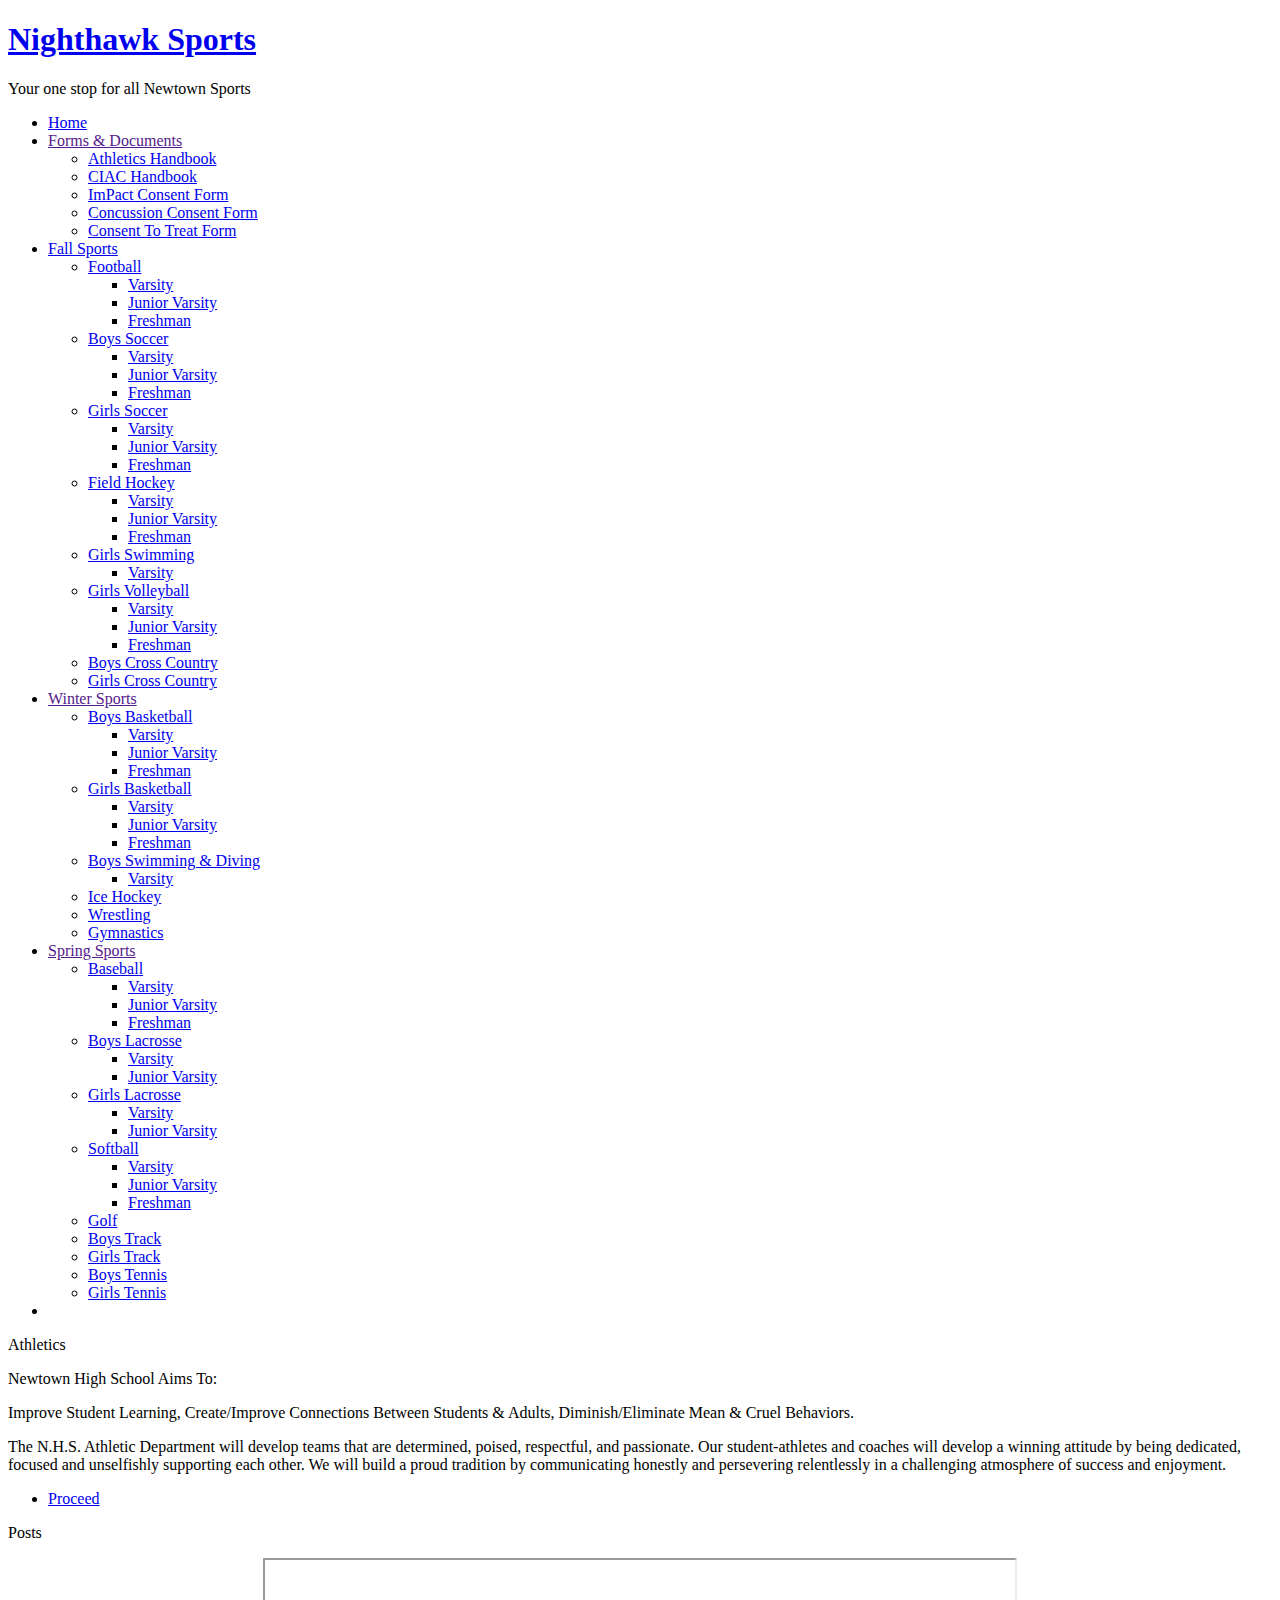
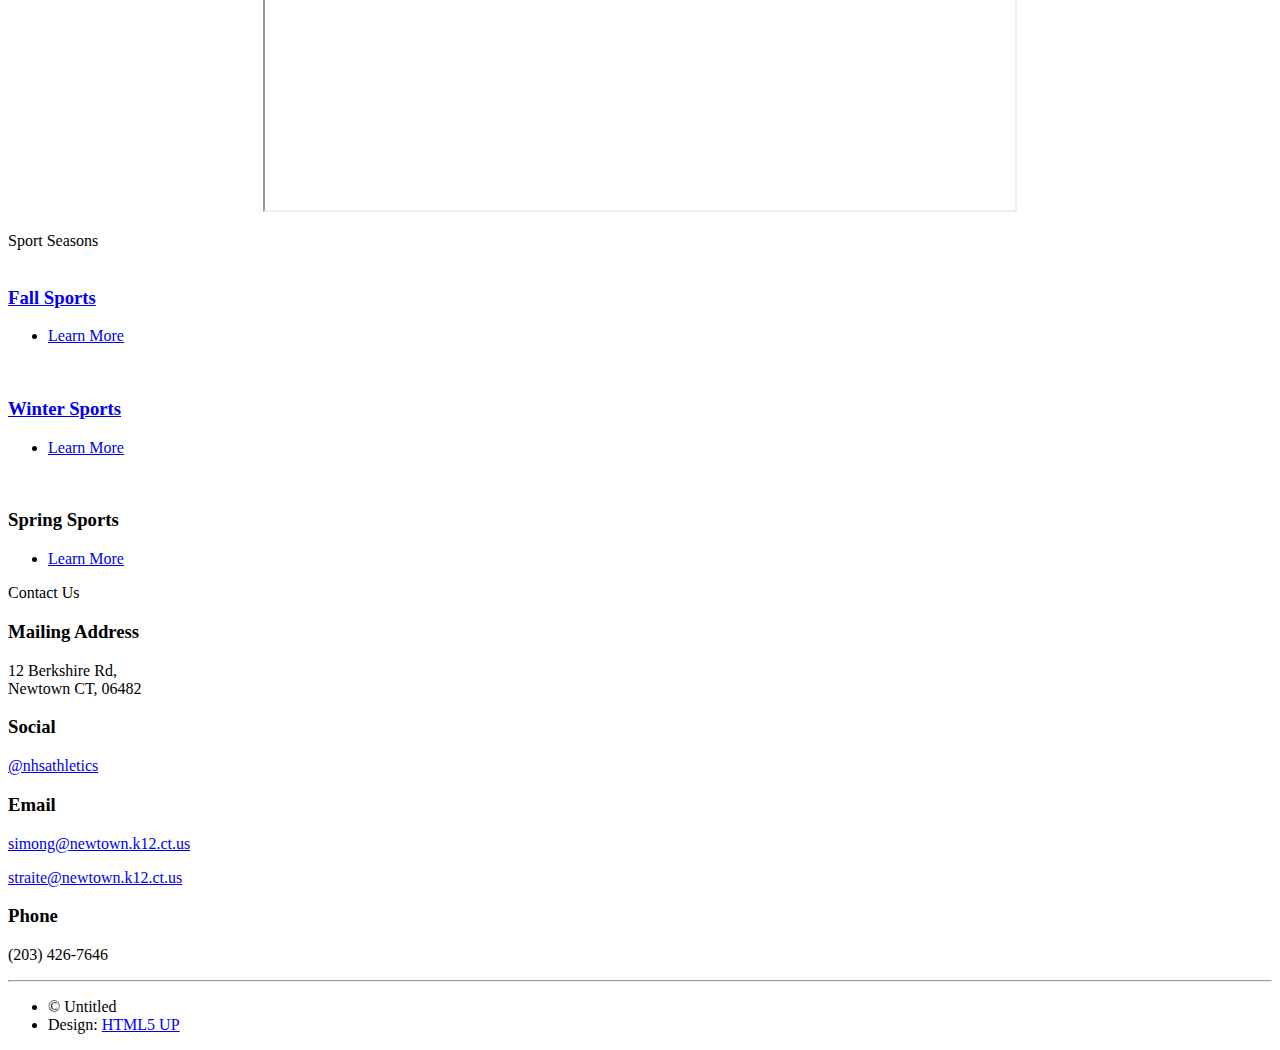
==== index.html @ aad48d4b "Update index.html" ====
<!DOCTYPE HTML>
<!--
	Escape Velocity by HTML5 UP
	html5up.net | @n33co
	Free for personal and commercial use under the CCA 3.0 license (html5up.net/license)
-->
<html>
	<head>
		<title>NightHawk Sports</title>
		<meta http-equiv="content-type" content="text/html; charset=utf-8" />
		<meta name="description" content="" />
		<meta name="keywords" content="" />
		<!--[if lte IE 8]><script src="css/ie/html5shiv.js"></script><![endif]-->
		<script src="js/jquery.min.js"></script>
		<script src="js/jquery.dropotron.min.js"></script>
		<script src="js/skel.min.js"></script>
		<script src="js/skel-layers.min.js"></script>
		<script src="js/init.js"></script>
		<noscript>
			<link rel="stylesheet" href="css/skel.css" />
			<link rel="stylesheet" href="css/style.css" />
			<link rel="stylesheet" href="css/style-desktop.css" />
		</noscript>
		<!--[if lte IE 8]><link rel="stylesheet" href="css/ie/v8.css" /><![endif]-->
	</head>
	<body class="homepage">

		<!-- Header -->
			<div id="header-wrapper" class="wrapper">
				<div id="header">
					
					<!-- Logo -->
						<div id="logo">
							<h1><a href="index.html">Nighthawk Sports</a></h1>
							<p>Your one stop for all Newtown Sports</p>
							<p><a class="icon fa-twitter" href="https://twitter.com/nhsathletics"></a></p>
						</div>
					
					<!-- Nav -->
						<nav id="nav">
							<ul>
                                <li class="current"><a href="index.html">Home</a></li>
								<li><a href="">Forms & Documents</a>
                                	<ul>
                                    	<li><a href="Newtown HS interior.pdf">Athletics Handbook</a></li>
                                        <li><a href="http://www.casciac.org/pdfs/ciachandbook_1112.pdf">CIAC Handbook</a></li>
                                        <li><a href="ImpactConsent.pdf">ImPact Consent Form</a></li>
										<li><a href="http://casciac.org/pdfs/SampleConcussionConsentForm.pdf">Concussion Consent Form</a></li>
                                        <li><a href="https://docs.google.com/a/newtown.k12.ct.us/document/d/1xgWkFncUq1y6oq0LXrQ8oSX6-CCxDbpJrh43n6gJ7_Y/edit?usp=sharing">Consent To Treat Form</a></li>
                                    </ul>
                                </li>
                                <li><a href="fallsports.html">Fall Sports</a>
                                	<ul>
										<li><a href="#">Football</a>
                                        	<ul>
												<li><a href="http://stats.ciacsports.com/cgi-bin/schedule-1415.cgi?school=Newtown&fonts=&heads=&sport=boys-football&levels=V&combine_time_results=1&show_bus_info=1">Varsity</a></li>
                                                <li><a href="http://stats.ciacsports.com/cgi-bin/schedule-1415.cgi?school=Newtown&fonts=&heads=&sport=boys-football&levels=JV&combine_time_results=1&show_bus_info=1">Junior Varsity</a></li>
                                                <li><a href="http://stats.ciacsports.com/cgi-bin/schedule-1415.cgi?school=Newtown&fonts=&heads=&sport=boys-football&levels=FR&combine_time_results=1&show_bus_info=1">Freshman</a></li>
											</ul>
                                        </li>
										<li><a href="#">Boys Soccer</a>
                                        	<ul>
												<li><a href="http://stats.ciacsports.com/cgi-bin/schedule-1415.cgi?school=Newtown&fonts=&heads=&sport=boys-soccer&levels=V&combine_time_results=1&show_bus_info=1">Varsity</a></li>
                                                <li><a href="http://stats.ciacsports.com/cgi-bin/schedule-1415.cgi?school=Newtown&fonts=&heads=&sport=boys-soccer&levels=JV&combine_time_results=1&show_bus_info=1">Junior Varsity</a></li>
                                                <li><a href="http://stats.ciacsports.com/cgi-bin/schedule-1415.cgi?school=Newtown&fonts=&heads=&sport=boys-soccer&levels=FR&combine_time_results=1&show_bus_info=1">Freshman</a></li>
											</ul>
                                        </li>
                                       	<li><a href="#">Girls Soccer</a>
                                        	<ul>
												<li><a href="http://stats.ciacsports.com/cgi-bin/schedule-1415.cgi?school=Newtown&fonts=&heads=&sport=girls-soccer&levels=V&combine_time_results=1&show_bus_info=1">Varsity</a></li>
                                                <li><a href="http://stats.ciacsports.com/cgi-bin/schedule-1415.cgi?school=Newtown&fonts=&heads=&sport=girls-soccer&levels=JV&combine_time_results=1&show_bus_info=1">Junior Varsity</a></li>
                                                <li><a href="http://stats.ciacsports.com/cgi-bin/schedule-1415.cgi?school=Newtown&fonts=&heads=&sport=girls-soccer&levels=FR&combine_time_results=1&show_bus_info=1">Freshman</a></li>
											</ul>
                                        </li>
                                        <li><a href="#">Field Hockey</a>
                                        	<ul>
												<li><a href="http://stats.ciacsports.com/cgi-bin/schedule-1415.cgi?school=Newtown&fonts=&heads=&sport=girls-fieldhockey&levels=V&combine_time_results=1&show_bus_info=1">Varsity</a></li>
                                                <li><a href="http://stats.ciacsports.com/cgi-bin/schedule-1415.cgi?school=Newtown&fonts=&heads=&sport=girls-fieldhockey&levels=JV&combine_time_results=1&show_bus_info=1">Junior Varsity</a></li>
                                                <li><a href="http://stats.ciacsports.com/cgi-bin/schedule-1415.cgi?school=Newtown&fonts=&heads=&sport=girls-fieldhockey&levels=FR&combine_time_results=1&show_bus_info=1">Freshman</a></li>
											</ul>
                                            </li>
                                        <li><a href="#">Girls Swimming</a> 
                                        <ul>
												<li><a href="http://stats.ciacsports.com/cgi-bin/schedule-1415.cgi?school=Newtown&fonts=&heads=&sport=girls-swimming&levels=V&combine_time_results=1&show_bus_info=1">Varsity</a></li>
											</ul>
                                        </li>
                                        <li><a href="#">Girls Volleyball</a>
                                        	<ul>
												<li><a href="http://stats.ciacsports.com/cgi-bin/schedule-1415.cgi?school=Newtown&fonts=&heads=&sport=girls-volleyball&levels=V&combine_time_results=1&show_bus_info=1">Varsity</a></li>
                                                <li><a href="http://stats.ciacsports.com/cgi-bin/schedule-1415.cgi?school=Newtown&fonts=&heads=&sport=girls-volleyball&levels=JV&combine_time_results=1&show_bus_info=1">Junior Varsity</a></li>
                                                <li><a href="http://stats.ciacsports.com/cgi-bin/schedule-1415.cgi?school=Newtown&fonts=&heads=&sport=girls-volleyball&levels=FR&combine_time_results=1&show_bus_info=1">Freshman</a></li>
											</ul>
                                        </li>
                                        <li><a href="http://stats.ciacsports.com/cgi-bin/schedule-1415.cgi?school=Newtown&fonts=&heads=&sport=boys-crosscountry&levels=V&combine_time_results=1&show_bus_info=1">Boys Cross Country</a></li> 
                                        <li><a href="http://stats.ciacsports.com/cgi-bin/schedule-1415.cgi?school=Newtown&fonts=&heads=&sport=girls-crosscountry&levels=V&combine_time_results=1&show_bus_info=1">Girls Cross Country</a></li> 
									</ul>
                                </li>
                                <li><a href="">Winter Sports</a>
                                <ul>
										<li><a href="#">Boys Basketball</a>
                                        	<ul>
												<li><a href="http://www.casciac.org/scripts/schedule-1415.cgi?school=Newtown&sport=boys-basketball&levels=V&combine_time_results=1&show_bus_info=1">Varsity</a></li>
                                                <li><a href="http://www.casciac.org/scripts/schedule-1415.cgi?school=Newtown&sport=boys-basketball&levels=JV&combine_time_results=1&show_bus_info=1">Junior Varsity</a></li>
                                                <li><a href="http://www.casciac.org/scripts/schedule-1415.cgi?school=Newtown&sport=boys-basketball&levels=FR&combine_time_results=1&show_bus_info=1">Freshman</a></li>
											</ul>
                                        </li>
                                        <li><a href="#">Girls Basketball</a>
                                        	<ul>
												<li><a href="http://www.casciac.org/scripts/schedule-1415.cgi?school=Newtown&sport=girls-basketball&levels=V&combine_time_results=1&show_bus_info=1">Varsity</a></li>
                                                <li><a href="http://www.casciac.org/scripts/schedule-1415.cgi?school=Newtown&sport=girls-basketball&levels=JV&combine_time_results=1&show_bus_info=1">Junior Varsity</a></li>
                                                <li><a href="http://www.casciac.org/scripts/schedule-1415.cgi?school=Newtown&sport=girls-basketball&levels=FR&combine_time_results=1&show_bus_info=1">Freshman</a></li>
											</ul>
                                        </li>
                                        <li><a href="#">Boys Swimming & Diving</a>
                                        	<ul>
												<li><a href="http://www.casciac.org/scripts/schedule-1415.cgi?school=Newtown&sport=boys-swimming&levels=V&combine_time_results=1&show_bus_info=1">Varsity</a></li>
											</ul>
                                        </li>
                                        <li><a href="http://www.casciac.org/scripts/schedule-1415.cgi?school=Newtown&sport=boys-icehockey&levels=V&combine_time_results=1&show_bus_info=1">Ice Hockey</a></li>
                                        <li><a href="http://www.casciac.org/scripts/schedule-1415.cgi?school=Newtown&sport=boys-wrestling&levels=V&combine_time_results=1&show_bus_info=1">Wrestling</a></li>
                                        <li><a href="http://stats.ciacsports.com/cgi-bin/schedule-1415.cgi?school=Newtown&fonts=&heads=&sport=girls-gymnastics&combine_time_results=1&show_bus_info=1">Gymnastics</a></li>
                                </ul>
                                </li>
                                <li><a href="">Spring Sports</a>
                                <ul>
										<li><a href="#">Baseball</a>
                                        	<ul>
												<li><a href="http://www.casciac.org/scripts/schedule-1314.cgi?school=Newtown&sport=boys-baseball&levels=V&combine_time_results=1&show_bus_info=1">Varsity</a></li>
                                                <li><a href="http://www.casciac.org/scripts/schedule-1314.cgi?school=Newtown&sport=boys-baseball&levels=JV&combine_time_results=1&show_bus_info=1">Junior Varsity</a></li>
                                                <li><a href="http://www.casciac.org/scripts/schedule-1314.cgi?school=Newtown&sport=boys-baseball&levels=FR&combine_time_results=1&show_bus_info=1">Freshman</a></li>
											</ul>
                                        </li>
                                        <li><a href="#">Boys Lacrosse</a>
                                        	<ul>
												<li><a href="http://www.casciac.org/scripts/schedule-1314.cgi?school=Newtown&sport=boys-lacrosse&levels=V&combine_time_results=1&show_bus_info=1">Varsity</a></li>
                                                <li><a href="http://www.casciac.org/scripts/schedule-1314.cgi?school=Newtown&sport=boys-lacrosse&levels=JV&combine_time_results=1&show_bus_info=1">Junior Varsity</a></li>
											</ul>
                                        </li>
                                        <li><a href="#">Girls Lacrosse</a>
                                        	<ul>
												<li><a href="http://www.casciac.org/scripts/schedule-1314.cgi?school=Newtown&sport=girls-lacrosse&levels=V&combine_time_results=1&show_bus_info=1">Varsity</a></li>
                                                <li><a href="http://www.casciac.org/scripts/schedule-1314.cgi?school=Newtown&sport=girls-lacrosse&levels=JV&combine_time_results=1&show_bus_info=1">Junior Varsity</a></li>
											</ul>
                                        </li>
                                        <li><a href="#">Softball</a>
                                        	<ul>
												<li><a href="http://www.casciac.org/scripts/schedule-1314.cgi?school=Newtown&sport=girls-softball&levels=V&combine_time_results=1&show_bus_info=1">Varsity</a></li>
                                                <li><a href="http://www.casciac.org/scripts/schedule-1314.cgi?school=Newtown&sport=girls-softball&levels=JV&combine_time_results=1&show_bus_info=1">Junior Varsity</a></li>
                                                <li><a href="http://www.casciac.org/scripts/schedule-1314.cgi?school=Newtown&sport=girls-softball&levels=FR&combine_time_results=1&show_bus_info=1">Freshman</a></li>
											</ul>
                                        </li>
                                        <li><a href="http://www.casciac.org/scripts/schedule-1314.cgi?school=Newtown&sport=boys-golf&levels=V&combine_time_results=1&show_bus_info=1">Golf</a></li>
                                        <li><a href="http://www.casciac.org/scripts/schedule-1314.cgi?school=Newtown&sport=boys-outdoortrack&levels=V&combine_time_results=1&show_bus_info=1">Boys Track</a></li>
                                        <li><a href="http://www.casciac.org/scripts/schedule-1314.cgi?school=Newtown&sport=girls-outdoortrack&levels=V&combine_time_results=1&show_bus_info=1">Girls Track</a></li>
                                        <li><a href="http://www.casciac.org/scripts/schedule-1314.cgi?school=Newtown&sport=boys-tennis&levels=V&combine_time_results=1&show_bus_info=1">Boys Tennis</a></li>
                                        <li><a href="http://www.casciac.org/scripts/schedule-1314.cgi?school=Newtown&sport=girls-tennis&levels=V&combine_time_results=1&show_bus_info=1">Girls Tennis</a></li>
                                </ul>
                                		<li><a class="icon fa-twitter" href="https://twitter.com/nhsathletics"></a></li>
                                </li>
							</ul>
						</nav>

				</div>
			</div>
		
		<!-- Intro -->
			<div id="intro-wrapper" class="wrapper style1">
				<div class="title">Athletics</div>
				<section id="intro" class="container">
					<p class="style1">Newtown High School Aims To:</p>
					<p class="style2">
                        Improve Student Learning,
						Create/Improve Connections Between Students & Adults,
						Diminish/Eliminate Mean & Cruel Behaviors.
					</p>
					<p class="style3">The N.H.S. Athletic Department will develop teams that are determined, poised, respectful, and passionate. Our student-athletes and coaches will develop a winning attitude by being dedicated, focused and unselfishly supporting each other. We will build a proud tradition by communicating honestly and persevering relentlessly in a challenging atmosphere of success and enjoyment.</p>
					<ul class="actions">
						<li><a href="#" class="button style3 big">Proceed</a></li>
					</ul>
				</section>
			</div>
		
		<!-- Highlights -->
			<div class="wrapper style2">
				<div class="title">Posts</div>
				<div id="highlights" class="container">
				<p style="text-align:center"><iframe src="https://docs.google.com/document/d/1on99zV-j8eQ8ZUb0mzB2pe95kczNcTt-mbrnIUAF61E/pub?embedded=true" width="750" Height="250"></iframe></p>
				</div>
			</div>
			
				<!-- Highlights -->
			<div class="wrapper style3">
				<div class="title">Sport Seasons</div>
				<div id="highlights" class="container">
					<div class="row 150%">
						<div class="4u">
							<section class="highlight">
								<a href="fallsports.html" class="image featured"><img src="images/pic02.jpg" alt="" /></a>
								<h3><a href="#">Fall Sports</a></h3>
<ul class="actions">
		    <li><a href="fallsports.html" class="button style1">Learn More</a></li>
								</ul>
							</section>
						</div>
						<div class="4u">
							<section class="highlight">
								<a href="#" class="image featured"><img src="images/pic03.jpg" alt="" /></a>
								<h3><a href="#">Winter Sports</a></h3>
<ul class="actions">
		    <li><a href="#" class="button style1">Learn More</a></li>
								</ul>
							</section>
						</div>
						<div class="4u">
							<section class="highlight">
								<a href="#" class="image featured"><img src="images/pic04.jpg" alt="" /></a>
								<h3>Spring Sports</h3>
<ul class="actions">
		    <li><a href="#" class="button style1">Learn More</a></li>
								</ul>
							</section>
						</div>
					</div>
				</div>
			</div>

		<!-- Footer -->
			<div id="footer-wrapper" class="wrapper">
				<div class="title">Contact Us</div>
				<div id="footer" class="container">
					<div class="row 150%">
						<div class="12u">
						
							<!-- Contact -->
								<section class="feature-list small">
									<div class="row">
										<div class="6u">
											<section>
												<h3 class="icon fa-home">Mailing Address</h3>
												<p>
													12 Berkshire Rd,<br> Newtown CT, 06482
												</p>
											</section>
										</div>
										<div class="6u">
											<section>
												<h3 class="icon fa-comment">Social</h3>
												<p>
													<a href="https://twitter.com/nhsathletics">@nhsathletics</a><br />
												</p>
											</section>
										</div>
									</div>
									<div class="row">
										<div class="6u">
											<section>
												<h3 class="icon fa-envelope">Email</h3>
												<p>
													<a href="mailto:simong@newtown.k12.ct.us">simong@newtown.k12.ct.us</a>
                                                </p>
                                                <p>
                                                    <a href="mailto:straite@newtown.k12.ct.us">straite@newtown.k12.ct.us</a>
												</p>
											</section>
										</div>
										<div class="6u">
											<section>
												<h3 class="icon fa-phone">Phone</h3>
												<p>
													(203) 426-7646
												</p>
											</section>
										</div>
									</div>
								</section>
								
						</div>
					</div>
					<hr />
				</div>
				<div id="copyright">
					<ul>
						<li>&copy; Untitled</li><li>Design: <a href="http://html5up.net">HTML5 UP</a></li>
					</ul>
				</div>
			</div>

	</body>
</html>
---- css/style.css ----
@charset 'UTF-8';
@import url('http://fonts.googleapis.com/css?family=Source+Sans+Pro:400,400italic,700,900');
@import url('font-awesome.min.css');

/*
	Escape Velocity by HTML5 UP
	html5up.net | @n33co
	Free for personal and commercial use under the CCA 3.0 license (html5up.net/license)
*/

/*********************************************************************************/
/* Basic                                                                         */
/*********************************************************************************/

	body, input, textarea, select
	{
		font-family: 'Source Sans Pro', sans-serif;
		font-weight: 400;
		color: #919499;
	}

		body.is-loading *
		{
			-moz-transition: none !important;
			-webkit-transition: none !important;
			-o-transition: none !important;
			-ms-transition: none !important;
			transition: none !important;
			-moz-animation: none !important;
			-webkit-animation: none !important;
			-o-animation: none !important;
			-ms-animation: none !important;
			animation: none !important;
		}

	h1,h2,h3,h4,h5,h6
	{
		font-weight: 700;
		color: #028482;
	}
	
	h1 a, h2 a, h3 a, h4 a, h5 a, h6 a
	{
		color: inherit;
		text-decoration: none;
	}

	a
	{
		text-decoration: underline;
		color: #717479;
		-moz-transition: color .25s ease-in-out;
		-webkit-transition: color .25s ease-in-out;
		-o-transition: color .25s ease-in-out;
		-ms-transition: color .25s ease-in-out;
		transition: color .25s ease-in-out;
	}
	
		a:hover
		{
			text-decoration: none;
		}

	strong, b
	{
		font-weight: 700;
		color: #484d55;
	}
	
	blockquote
	{
		border-left: solid 0.5em #ddd;
		padding: 1em 0 1em 2em;
		font-style: italic;
	}
	
	em, i
	{
		font-style: italic;
	}
	
	hr
	{
		border: 0;
		border-top: solid 1px #ddd;
	}
	
	sub
	{
		position: relative;
		top: 0.5em;
		font-size: 0.8em;
	}
	
	sup
	{
		position: relative;
		top: -0.5em;
		font-size: 0.8em;
	}
	
	.nobr
	{
		white-space: nowrap;
	}

	br.clear
	{
		clear: both;
	}
	
	p, ul, ol, dl, table, blockquote, form
	{
		margin-bottom: 2em;
	}
	
	/* Table */

		table
		{
			width: 100%;
		}
		
			table.default
			{
				width: 100%;
			}
			
				table.default tbody tr:nth-child(2n+2)
				{
					background: #f4f4f4;
				}
				
				table.default td
				{
					padding: 0.5em 1em 0.5em 1em;
				}
				
				table.default th
				{
					text-align: left;
					font-weight: 400;
					padding: 0.5em 1em 0.5em 1em;
				}
			
				table.default thead
				{
					background: #484d55;
					color: #fff;
				}
				
				table.default tfoot
				{
					background: #eee;
				}
				
				table.default tbody
				{
				}

	/* Form */

		form
		{
		}
		
			form label
			{
				display: block;
				font-weight: 700;
				color: #484d55;
			}
		
			form input[type="text"],
			form input[type="email"],
			form input[type="password"],
			form select,
			form textarea
			{
				-webkit-appearance: none;
				display: block;
				border: 0;
				background: #eee;
				box-shadow: inset 0px 0px 1px 0px #a0a1a7;
				border-radius: 0.35em;
				width: 100%;
				padding: 0.75em 1em 0.75em 1em;
				-moz-transition: all .25s ease-in-out;
				-webkit-transition: all .25s ease-in-out;
				-o-transition: all .25s ease-in-out;
				-ms-transition: all .25s ease-in-out;
				transition: all .25s ease-in-out;
			}

			form input[type="text"],
			form input[type="email"],
			form input[type="password"],
			form select
			{
				line-height: 1em;
			}
			
			form textarea
			{
				min-height: 10em;
			}

				form input[type="text"]:focus,
				form input[type="email"]:focus,
				form input[type="password"]:focus,
				form select:focus,
				form textarea:focus
				{
					background: #f8f8f8;
				}
				
				form .formerize-placeholder
				{
					color: #555 !important;
					font-style: italic;
				}

				form ::-webkit-input-placeholder
				{
					color: #555 !important;
					font-style: italic;
					line-height: 1.35em;
				}

				form :-moz-placeholder
				{
					color: #555 !important;
					font-style: italic;
				}

				form ::-moz-placeholder
				{
					color: #555 !important;
					font-style: italic;
				}

				form :-ms-input-placeholder
				{
					color: #555 !important;
					font-style: italic;
				}

				form ::-moz-focus-inner
				{
					border: 0;
				}

	/* Section/Article */

		section,
		article
		{
			margin-bottom: 3em;
		}
		
			section > :last-child,
			article > :last-child
			{
				margin-bottom: 0;
			}

			section:last-child,
			article:last-child
			{
				margin-bottom: 0;
			}
		
		header.style1
		{
			text-align: center;
		}

			header.style1 h2
			{
				font-weight: 700;
			}
			
			header.style1 p
			{
				color: #b1b4b9;
			}

	/* Image */

		.image
		{
			display: inline-block;
		}
		
			.image img
			{
				display: block;
				width: 100%;
			}

			.image.fit
			{
				display: block;
				width: 100%;
			}

			.image.left
			{
				float: left;
				margin: 0 2em 2em 0;
			}
			
			.image.centered
			{
				display: block;
				margin: 0 0 2em 0;
			}

				.image.centered img
				{
					margin: 0 auto;
					width: auto;
				}
				
			.image.featured
			{
				display: block;
				width: 100%;
				margin: 0 0 2em 0;
			}

	/* Button */
	
		input[type="button"],
		input[type="submit"],
		input[type="reset"],
		.button
		{
			display: inline-block;
			background: #444;
			text-align: center;
			text-transform: uppercase;
			font-weight: 700;
			letter-spacing: 0.25em;
			text-decoration: none;
			border-radius: 0.35em;
			border: 0;
			outline: 0;
			cursor: pointer;
			-moz-transition: all .25s ease-in-out;
			-webkit-transition: all .25s ease-in-out;
			-o-transition: all .25s ease-in-out;
			-ms-transition: all .25s ease-in-out;
			transition: all .25s ease-in-out;
		}

			input[type="button"].style1,
			input[type="submit"].style1,
			input[type="reset"].style1,
			.button.style1
			{
				background: #028482 url('images/overlay.png');
				color: #fff;
			}

				input[type="button"].style1:hover,
				input[type="submit"].style1:hover,
				input[type="reset"].style1:hover,
				.button.style1:hover
				{
					background-color: #cccc00;
				}
				
				input[type="button"].style1:active,
				input[type="submit"].style1:active,
				input[type="reset"].style1:active,
				.button.style1:active
				{
					background-color: #d96760;
				}

			input[type="button"].style2,
			input[type="submit"].style2,
			input[type="reset"].style2,
			.button.style2
			{
				background: none;
				color: #606167;
				box-shadow: inset 0px 0px 2px 0px #a0a1a7;
			}
			
				input[type="button"].style2:hover,
				input[type="submit"].style2:hover,
				input[type="reset"].style2:hover,
				.button.style2:hover
				{
					box-shadow: inset 0px 0px 2px 0px #cccc00;
				}
			
				input[type="button"].style2:active,
				input[type="submit"].style2:active,
				input[type="reset"].style2:active,
				.button.style2:active
				{
					box-shadow: inset 0px 0px 2px 0px #202127;
				}

			input[type="button"].style3,
			input[type="submit"].style3,
			input[type="reset"].style3,
			.button.style3
			{
				background: #2f333b url('images/overlay.png');
				color: #fff;
			}

				input[type="button"].style3:hover,
				input[type="submit"].style3:hover,
				input[type="reset"].style3:hover,
				.button.style3:hover
				{
					background-color: #cccc00;
				}
				
				input[type="button"].style3:active,
				input[type="submit"].style3:active,
				input[type="reset"].style3:active,
				.button.style3:active
				{
					background-color: #1f232b;
				}

	/* List */

		ul.default
		{
			list-style: disc;
			padding-left: 1em;
		}
		
			ul.default li
			{
				padding-left: 0.5em;
			}
			
		ul.style2
		{
		}
		
			ul.style2 li
			{
				border-top: solid 1px #eee;
				padding: 1.5em 0 0 0;
				margin: 1.5em 0 0 0;
			}
			
			ul.style2 li:first-child
			{
				border-top: 0;
				padding-top: 0;
				margin-top: 0;
			}
		
		ul.style3
		{
		}
		
			ul.style3 li
			{
				border-top: solid 1px #eee;
				padding: 0.5em 0 0 0;
				margin: 0.5em 0 0 0;
			}
			
			ul.style3 li:first-child
			{
				border-top: 0;
				padding-top: 0;
				margin-top: 0;
			}

		ol
		{
		}	

			ol.default
			{
				list-style: decimal;
				padding-left: 1.25em;
			}

				ol.default li
				{
					padding-left: 0.25em;
				}
				
	/* Feature List */

		.feature-list
		{
		}

			.feature-list h3
			{
				color: #028482 !important;
			}
			
				.feature-list h3:before
				{
					position: relative;
					display: inline-block;
					color: #fff;
					background: #028482 url('images/overlay.png');
					border-radius: 1em;
					text-align: center;
				}

/*********************************************************************************/
/* Icons                                                                         */
/*********************************************************************************/

	.icon {
		text-decoration: none;
	}

		.icon:before {
			display: inline-block;
			font-family: FontAwesome;
			font-size: 1.25em;
			text-decoration: none;
			font-style: normal;
			font-weight: normal;
			line-height: 1;
			-webkit-font-smoothing:antialiased;
			-moz-osx-font-smoothing:grayscale;
		}
		
		.icon > .label {
			display: none;
		}

/*********************************************************************************/
/* Wrappers                                                                      */
/*********************************************************************************/

	.wrapper
	{
		position: relative;
	}

		.wrapper .title
		{
			position: absolute;
			top: 0;
			left: 50%;
			text-align: center;
			text-transform: uppercase;
			display: block;
			font-weight: 700;
			letter-spacing: 0.25em;
		}
		
		.wrapper .title:before
		{
			content: '';
			position: absolute;
			bottom: -38px;
			left: -35px;
			width: 35px;
			height: 38px;
			background: url('images/shadow.png');
		}
		
		.wrapper .title:after
		{
			content: '';
			position: absolute;
			bottom: -38px;
			right: -35px;
			width: 35px;
			height: 38px;
			background: url('images/shadow.png');
			-moz-transform: scaleX(-1);
			-webkit-transform: scaleX(-1);
			-o-transform: scaleX(-1);
			-ms-transform: scaleX(-1);
			transform: scaleX(-1);
    	}

		.wrapper.style1
		{
			background: 
#028482 url('images/overlay.png');
			color: #fff;
			color: rgba(250,250,250,0.75);
		}
		
			.wrapper.style1 .title
			{
				background: 
#028482 url('images/overlay.png');
				color: #fff;
			}
		
			.wrapper.style1 h1,
			.wrapper.style1 h2,
			.wrapper.style1 h3,
			.wrapper.style1 h4,
			.wrapper.style1 h5,
			.wrapper.style1 h6,
			.wrapper.style1 strong,
			.wrapper.style1 b,
			.wrapper.style1 a
			{
				color: #fff;
			}
		
		.wrapper.style2
		{
			background: #fff;
		}
		
			.wrapper.style2 .title
			{
				background: #fff;
				color: #484d55;
			}
		
		.wrapper.style3
		{
			background: #f3f3f3 url('images/overlay.png');
		}
		
			.wrapper.style3 .title
			{
				background: #f3f3f3 url('images/overlay.png');
				color: #028482;
			}
			
			.wrapper.style3 .image
			{
				border: solid 10px #fff;
			}

	#header-wrapper
	{
		background: url('../images/banner.jpg') center center;
		background-size: cover;
	}
	
		#header-wrapper:before
		{
			content: '';
			position: absolute;
			top: 0;
			left: 0;
			width: 100%;
			height: 100%;
			background: url('images/overlay.png');
		}
	
	#footer-wrapper
	{
		background: #282b34 url('images/overlay.png');
		color: #eee;
		color: rgba(255,255,255,0.5);
	}

		#footer-wrapper h1,
		#footer-wrapper h2,
		#footer-wrapper h3,
		#footer-wrapper h4,
		#footer-wrapper h5,
		#footer-wrapper h6,
		#footer-wrapper strong,
		#footer-wrapper b,
		#footer-wrapper a
		{
			color: #fff;
		}

		#footer-wrapper hr
		{
			border-top-color: #333;
			border-top-color: rgba(255,255,255,0.05);
		}

		#footer-wrapper form
		{
		}

			#footer-wrapper form input[type="text"],
			#footer-wrapper form input[type="email"],
			#footer-wrapper form input[type="password"],
			#footer-wrapper form select,
			#footer-wrapper form textarea
			{
				background: #ccc;
				box-shadow: none;
			}

			#footer-wrapper form input[type="text"]:focus,
			#footer-wrapper form input[type="email"]:focus,
			#footer-wrapper form input[type="password"]:focus,
			#footer-wrapper form select:focus,
			#footer-wrapper form textarea:focus
			{
				background: #fff;
			}

		#footer-wrapper input[type="button"].style2,
		#footer-wrapper input[type="submit"].style2,
		#footer-wrapper input[type="reset"].style2,
		#footer-wrapper .button.style2
		{
			color: #aaa;
			box-shadow: inset 0px 0px 2px 0px rgba(255,255,255,0.5);
		}

			#footer-wrapper input[type="button"].style2:hover,
			#footer-wrapper input[type="submit"].style2:hover,
			#footer-wrapper input[type="reset"].style2:hover,
			#footer-wrapper .button.style2:hover
			{
				color: #ccc;
				box-shadow: inset 0px 0px 2px 0px rgba(255,255,255,0.65);
			}

			#footer-wrapper input[type="button"].style2:active,
			#footer-wrapper input[type="submit"].style2:active,
			#footer-wrapper input[type="reset"].style2:active,
			#footer-wrapper .button.style2:active
			{
				box-shadow: inset 0px 0px 2px 0px rgba(255,255,255,0.75);
			}

		#footer-wrapper .title
		{
			background: #282b34 url('images/overlay.png');
			color: #eee;
		}
		
		#footer-wrapper header.style1
		{
		}
		
			#footer-wrapper header.style1 h2
			{
				color: #fff;
			}
	
			#footer-wrapper header.style1 .p
			{
				color: inherit;
			}

		#footer-wrapper .feature-list
		{
		}
		
			#footer-wrapper .feature-list section
			{
				border-top-color: #333;
				border-top-color: rgba(255,255,255,0.05);
			}

			#footer-wrapper .feature-list h3
			{
			}
			
				#footer-wrapper .feature-list h3:before
				{
					background: #3d4249 url('images/overlay.png');
				}
		
/*********************************************************************************/
/* Logo                                                                          */
/*********************************************************************************/

	#logo
	{
	}
	
		#logo h1
		{
			font-weight: 900;
			text-transform: uppercase;
			color: #fff;
		}
		
		#logo p
		{
			color: #eee;
			color: rgba(255,255,255,0.5);
			text-transform: uppercase;
		}

/*********************************************************************************/
/* Intro                                                                         */
/*********************************************************************************/

	#intro
	{
	}
	
		#intro > .style1
		{
		}	
		
		#intro > .style2
		{
			font-weight: 700;
			color: #fff;
			border-radius: 0.35em;
			box-shadow: inset 0px 0px 1px 1px rgba(255,255,255,0.25);
		}
		
			#intro > .style2 a
			{
				color: inherit;
				text-decoration: none;
			}
		
		#intro > .style3
		{
		}
		
/*********************************************************************************/
/* Highlights                                                                    */
/*********************************************************************************/

	#highlights
	{
	}

		#highlights .highlight
		{
			text-align: center;
		}
		
			#highlights .highlight h3
			{
				color: #028482;
			}

/*********************************************************************************/
/* Copyright                                                                     */
/*********************************************************************************/
			
	#copyright
	{
		text-align: center;
	}
	
		#copyright ul
		{
			display: inline-block;
			border-radius: 0.35em;
			box-shadow: inset 0px 0px 1px 1px rgba(255,255,255,0.05);
			color: #aaa;
			color: rgba(255,255,255,0.25);
		}
		
		#copyright a
		{
			color: inherit;
		}
		
			#copyright a:hover
			{
				color: #fff;
			}
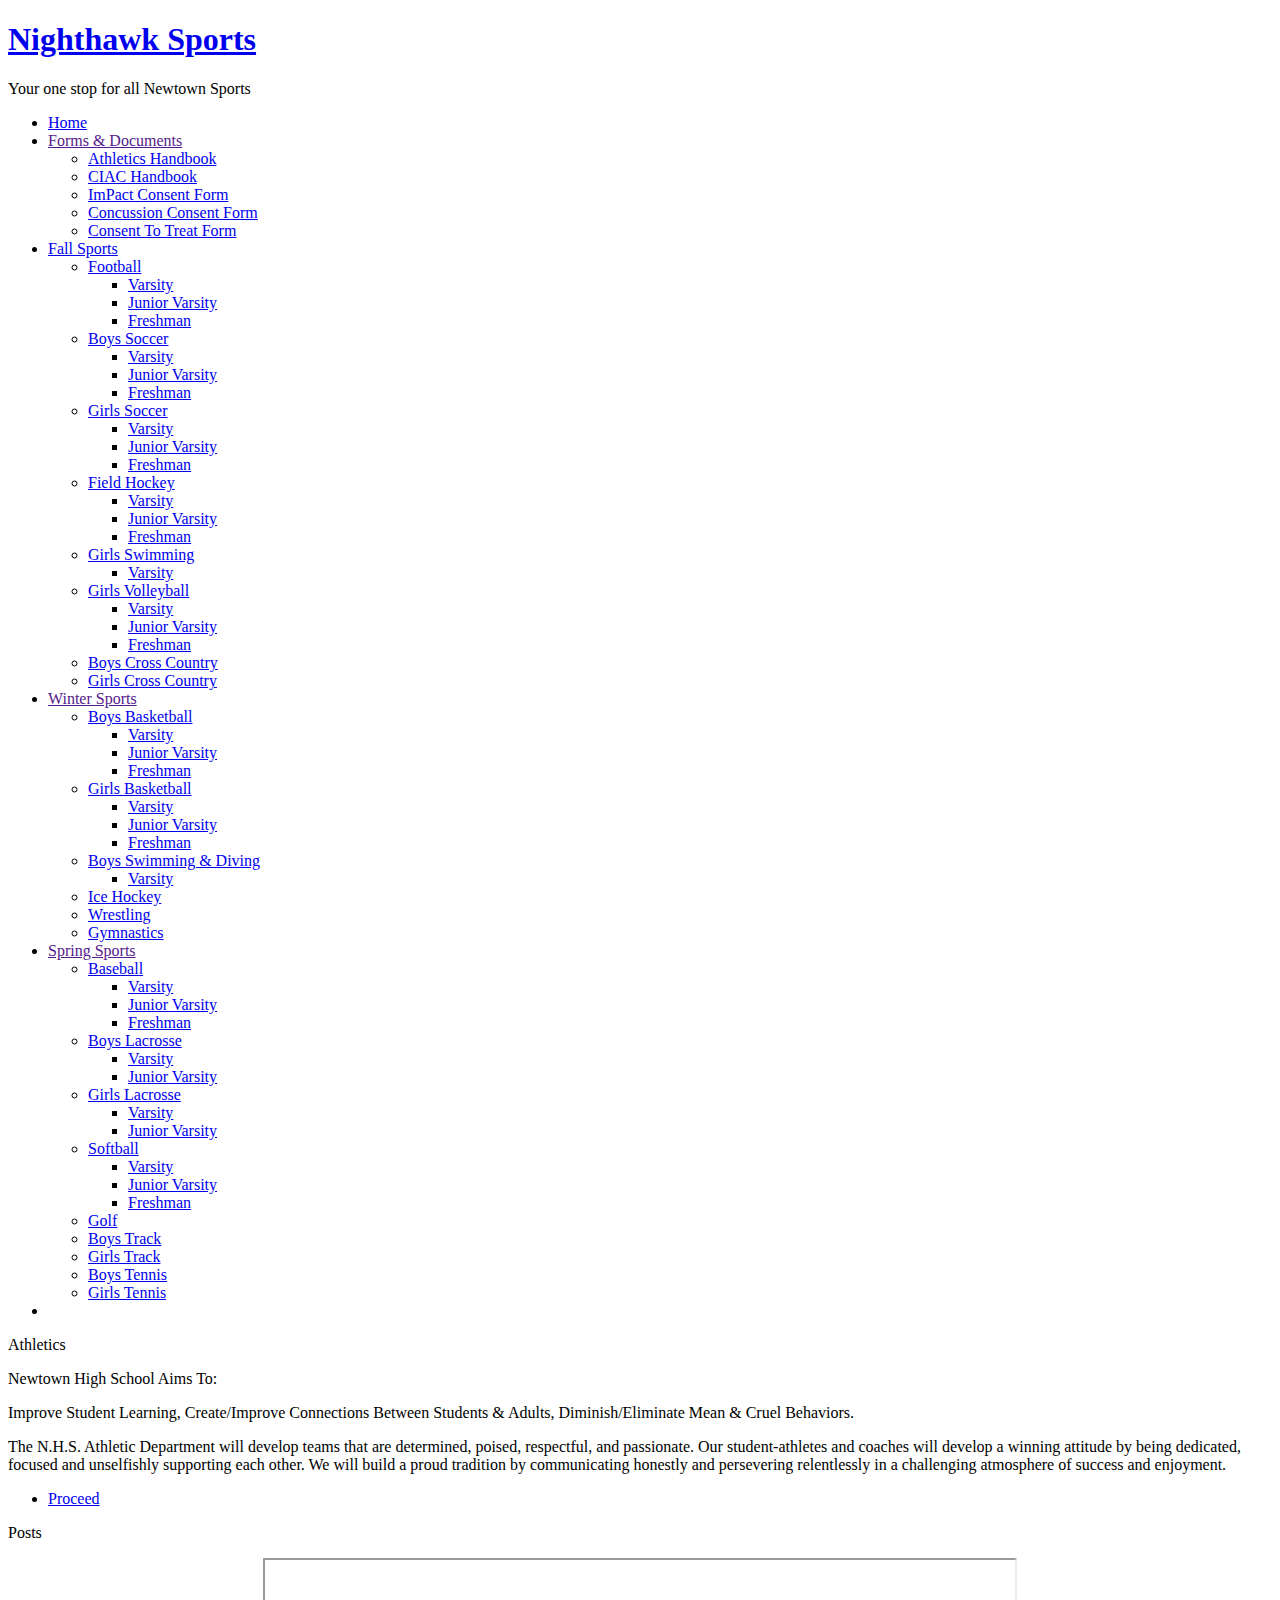
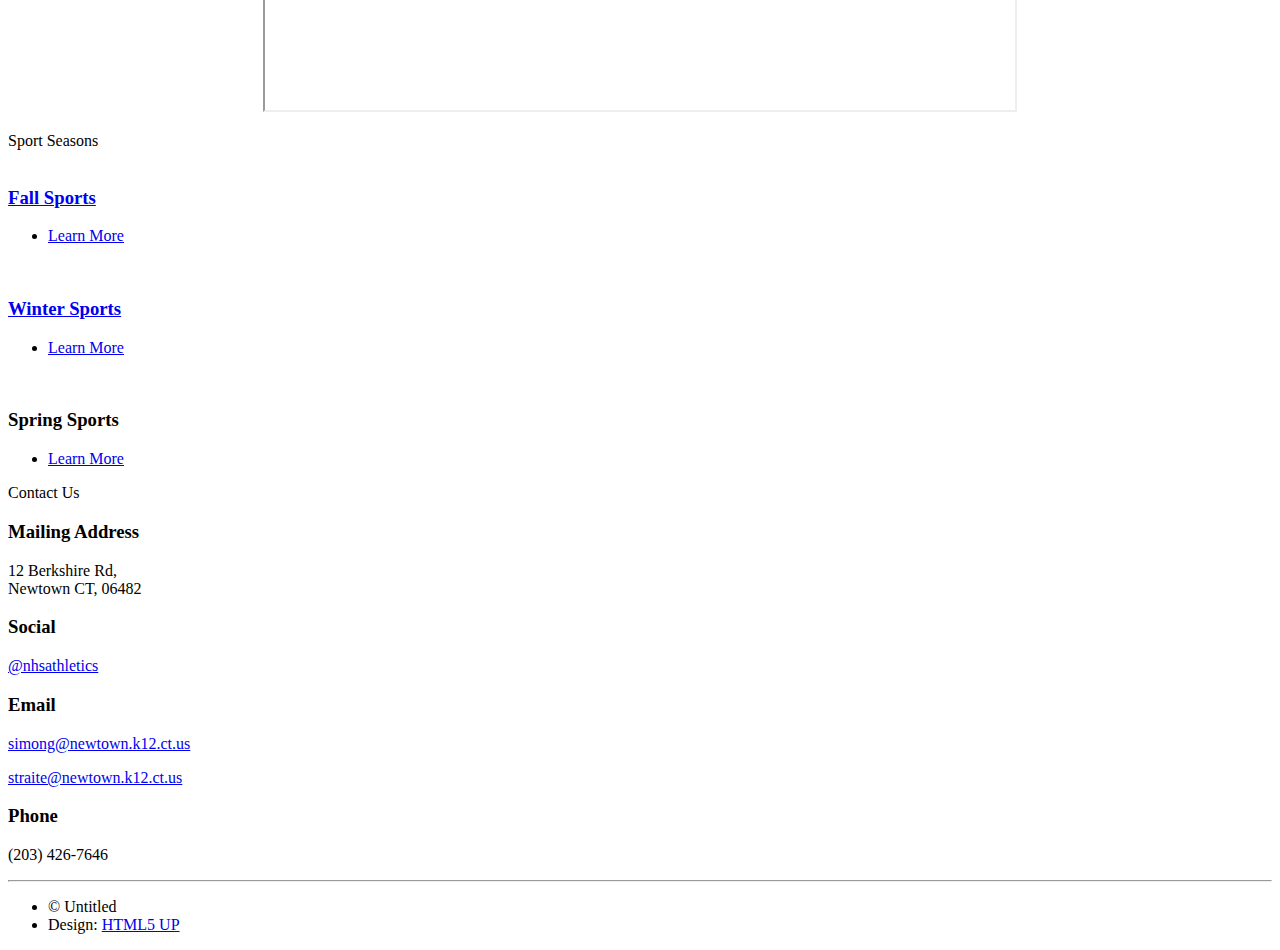
==== commit 03bb0867: "Update index.html" ====
--- a/index.html
+++ b/index.html
@@ -184,7 +184,7 @@
 			<div class="wrapper style2">
 				<div class="title">Posts</div>
 				<div id="highlights" class="container">
-				<p style="text-align:center"><iframe src="https://docs.google.com/document/d/1on99zV-j8eQ8ZUb0mzB2pe95kczNcTt-mbrnIUAF61E/pub?embedded=true" width="750" Height="250"></iframe></p>
+				<p style="text-align:center"><iframe src="https://docs.google.com/document/d/1on99zV-j8eQ8ZUb0mzB2pe95kczNcTt-mbrnIUAF61E/pub?embedded=true" width="750" Height="100%"></iframe></p>
 				</div>
 			</div>
 			
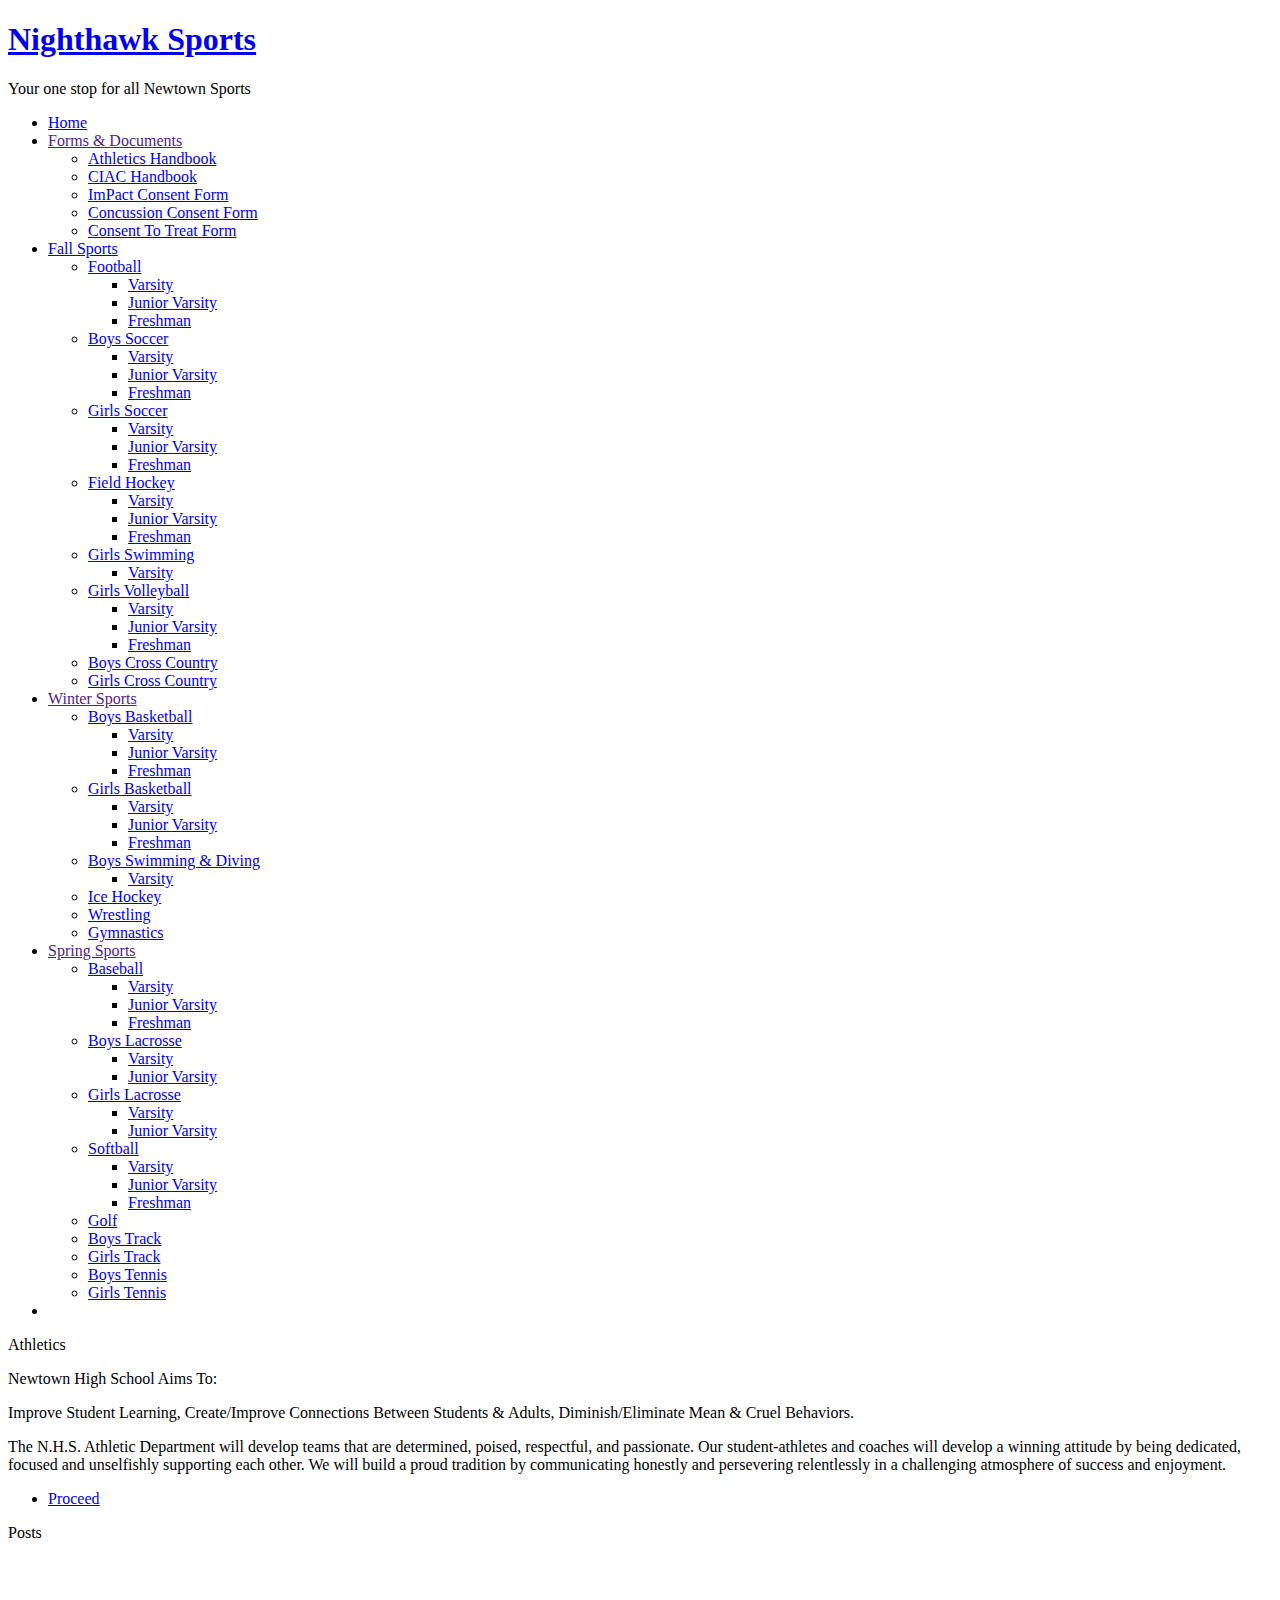
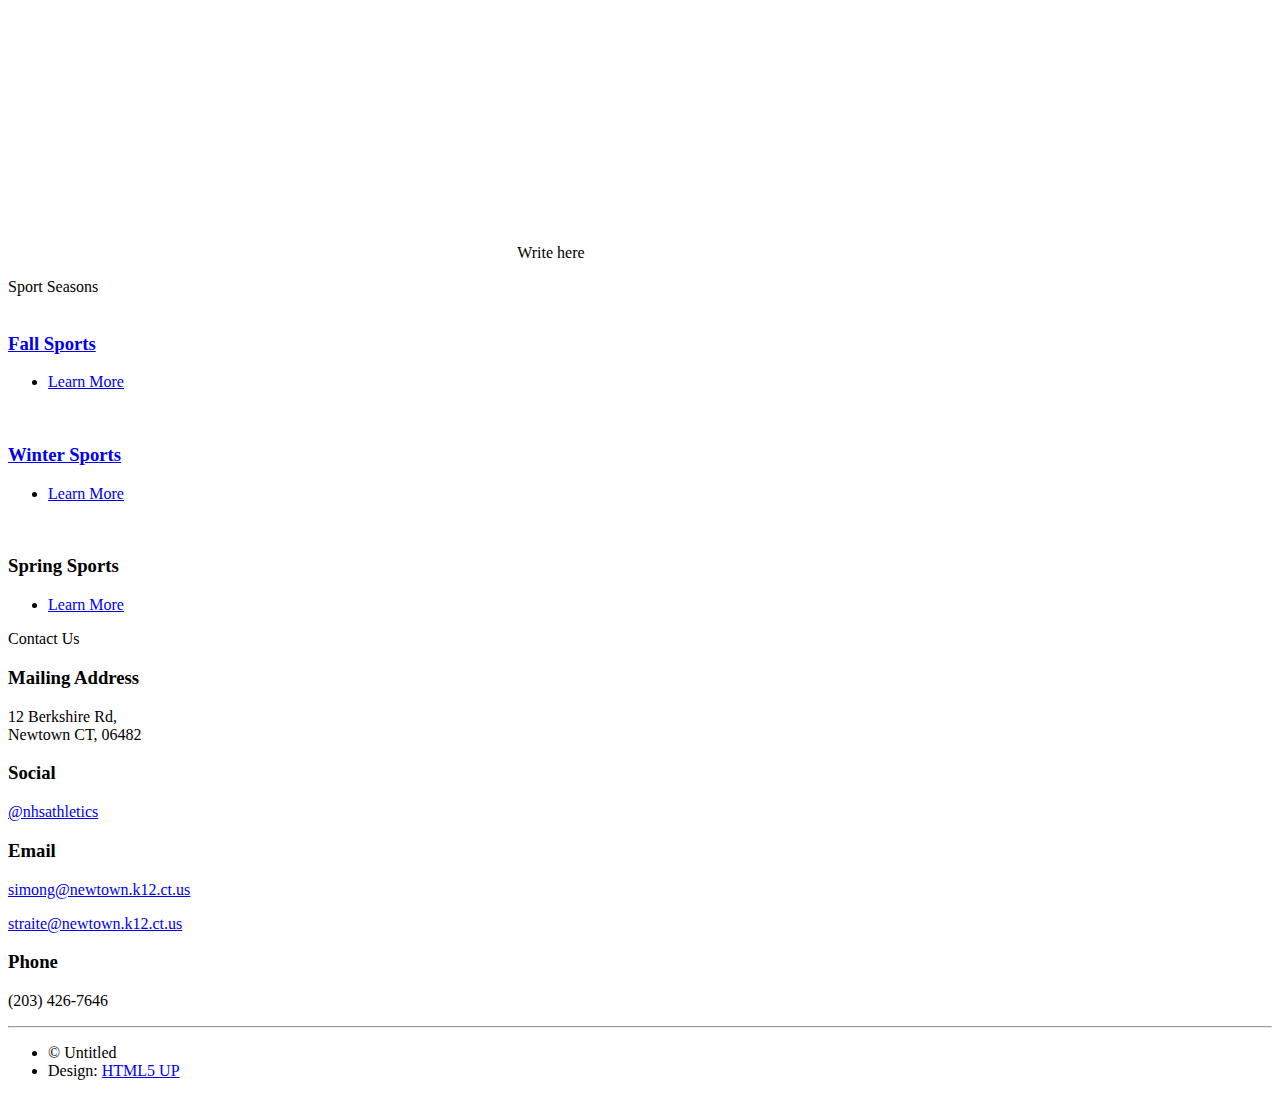
==== commit 8a7f6af5: "Testing" ====
--- a/index.html
+++ b/index.html
@@ -16,6 +16,7 @@
 		<script src="js/skel.min.js"></script>
 		<script src="js/skel-layers.min.js"></script>
 		<script src="js/init.js"></script>
+        <script type="text/javascript" src="https://apis.google.com/js/plusone.js"></script>
 		<noscript>
 			<link rel="stylesheet" href="css/skel.css" />
 			<link rel="stylesheet" href="css/style.css" />
@@ -184,7 +185,16 @@
 			<div class="wrapper style2">
 				<div class="title">Posts</div>
 				<div id="highlights" class="container">
-				<p style="text-align:center"><iframe src="https://docs.google.com/document/d/1on99zV-j8eQ8ZUb0mzB2pe95kczNcTt-mbrnIUAF61E/pub?embedded=true" width="750" Height="100%"></iframe></p>
+                <p>
+                
+                
+                <iframe src="https://www.google.com/calendar/embed?showTitle=0&amp;showNav=0&amp;showDate=0&amp;showPrint=0&amp;showTabs=0&amp;showCalendars=0&amp;showTz=0&amp;mode=WEEK&amp;height=600&amp;wkst=1&amp;bgcolor=%23FFFFFF&amp;src=devinmatte%40gmail.com&amp;color=%232952A3&amp;ctz=America%2FNew_York" style=" border-width:0 " width="40%" height="300" frameborder="0" scrolling="no"></iframe>
+                Write here
+                
+                
+                
+                
+                </p>
 				</div>
 			</div>
 			
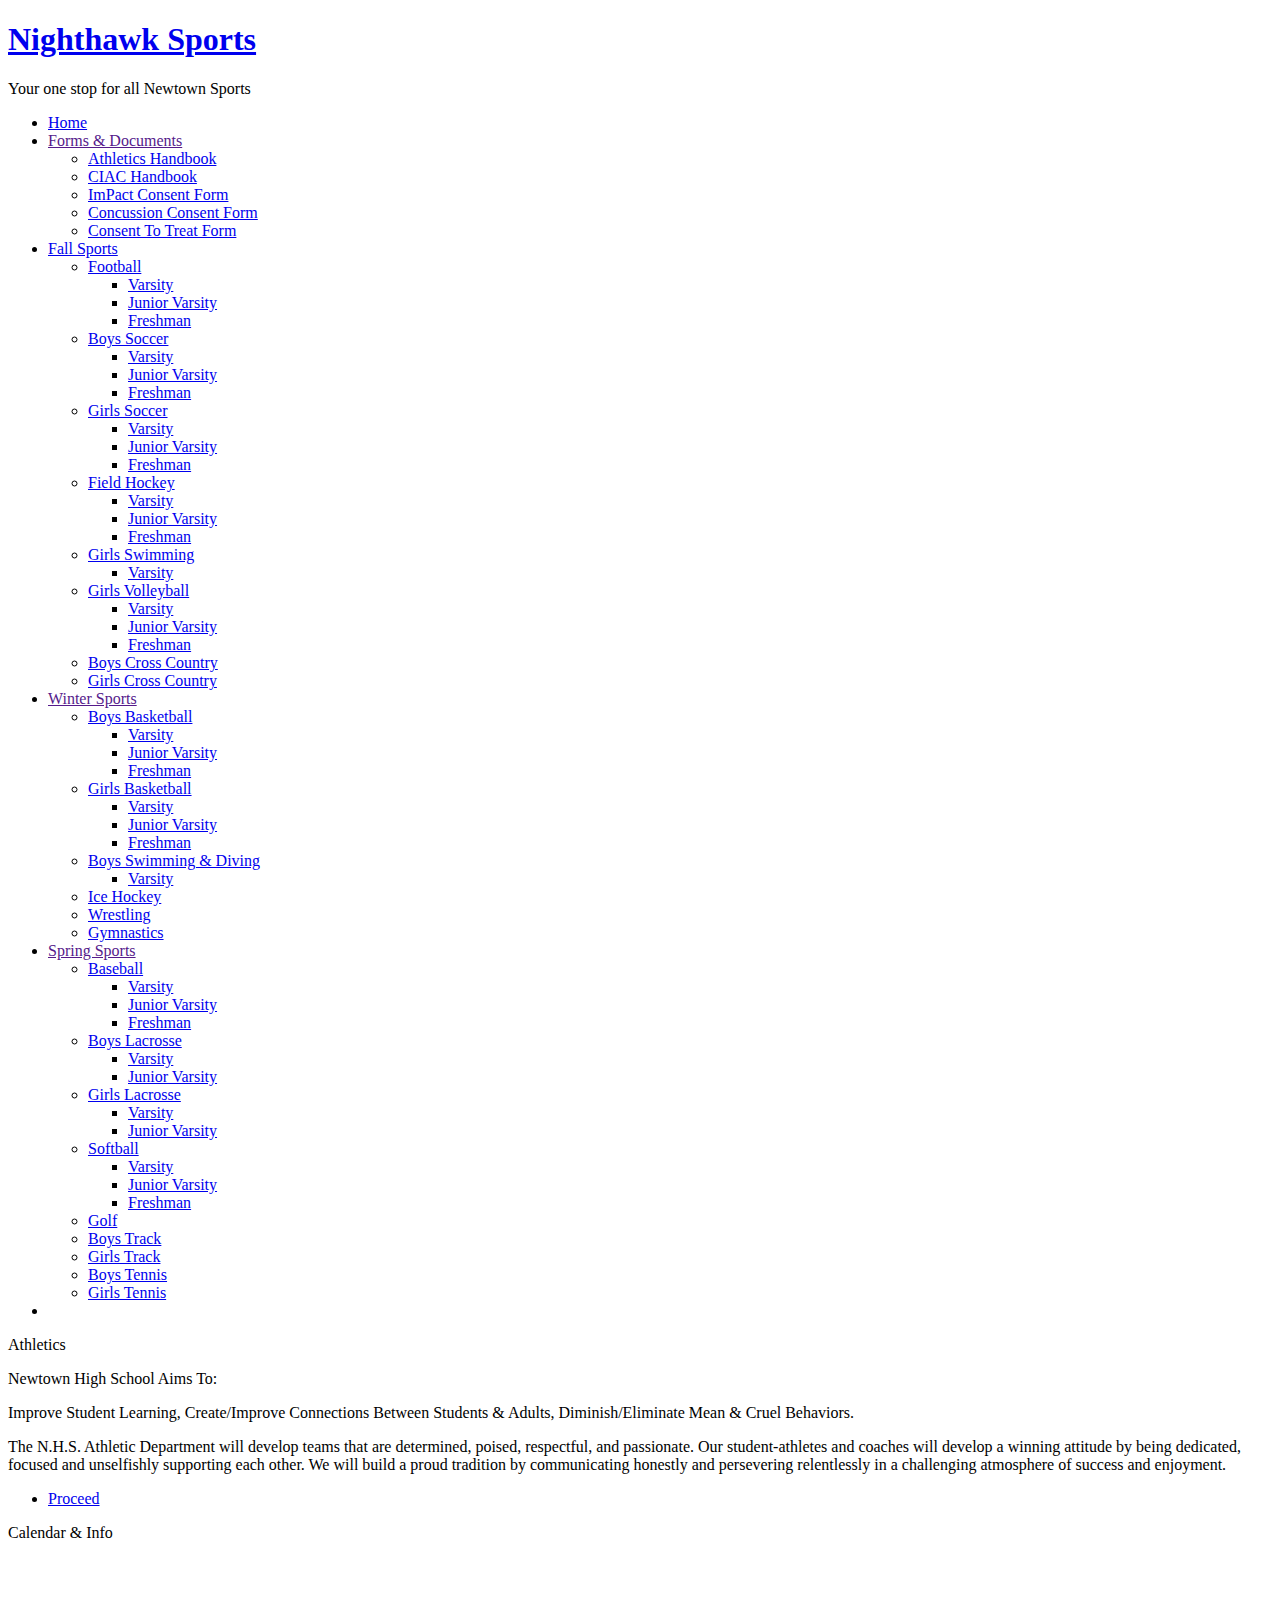
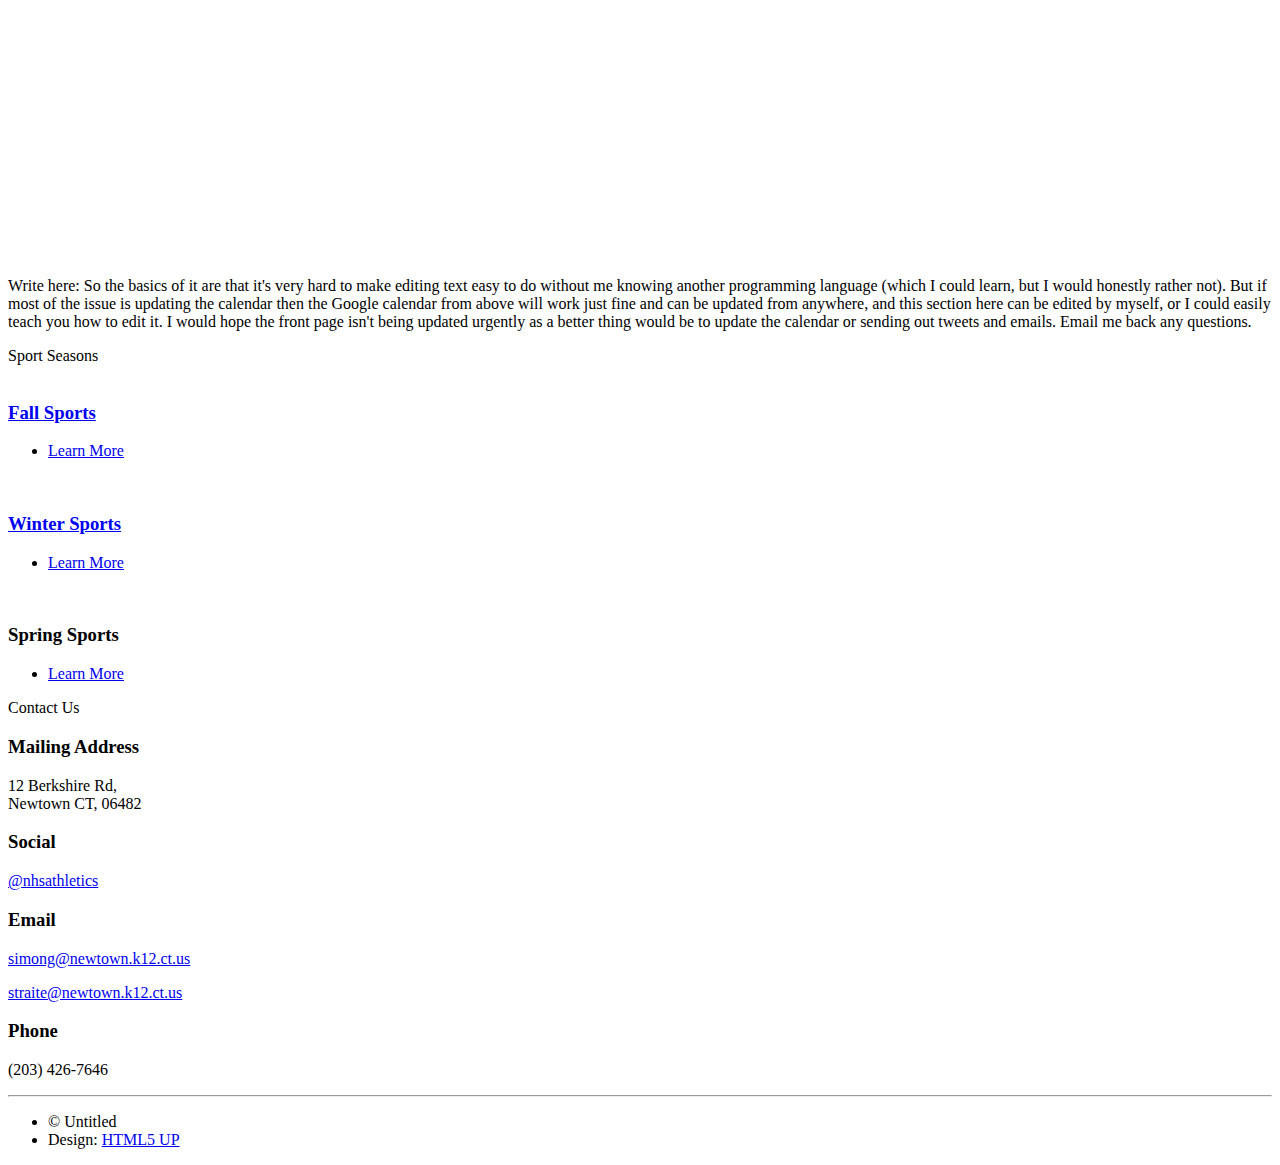
==== commit 0e2cd16c: "Message for Strait" ====
--- a/index.html
+++ b/index.html
@@ -183,13 +183,14 @@
 		
 		<!-- Highlights -->
 			<div class="wrapper style2">
-				<div class="title">Posts</div>
+				<div class="title">Calendar & Info</div>
 				<div id="highlights" class="container">
                 <p>
                 
                 
-                <iframe src="https://www.google.com/calendar/embed?showTitle=0&amp;showNav=0&amp;showDate=0&amp;showPrint=0&amp;showTabs=0&amp;showCalendars=0&amp;showTz=0&amp;mode=WEEK&amp;height=600&amp;wkst=1&amp;bgcolor=%23FFFFFF&amp;src=devinmatte%40gmail.com&amp;color=%232952A3&amp;ctz=America%2FNew_York" style=" border-width:0 " width="40%" height="300" frameborder="0" scrolling="no"></iframe>
-                Write here
+                <iframe src="https://www.google.com/calendar/embed?showTitle=0&amp;showNav=0&amp;showDate=0&amp;showPrint=0&amp;showTabs=0&amp;showCalendars=0&amp;showTz=0&amp;mode=AGENDA&amp;height=600&amp;wkst=1&amp;bgcolor=%23FFFFFF&amp;src=devinmatte%40gmail.com&amp;color=%232952A3&amp;ctz=America%2FNew_York" style=" border-width:0 " width="100%" height="315" frameborder="0" scrolling="no"></iframe>
+                Write here:
+                So the basics of it are that it's very hard to make editing text easy to do without me knowing another programming language (which I could learn, but I would honestly rather not). But if most of the issue is updating the calendar then the Google calendar from above will work just fine and can be updated from anywhere, and this section here can be edited by myself, or I could easily teach you how to edit it. I would hope the front page isn't being updated urgently as a better thing would be to update the calendar or sending out tweets and emails. Email me back any questions.
                 
                 
                 
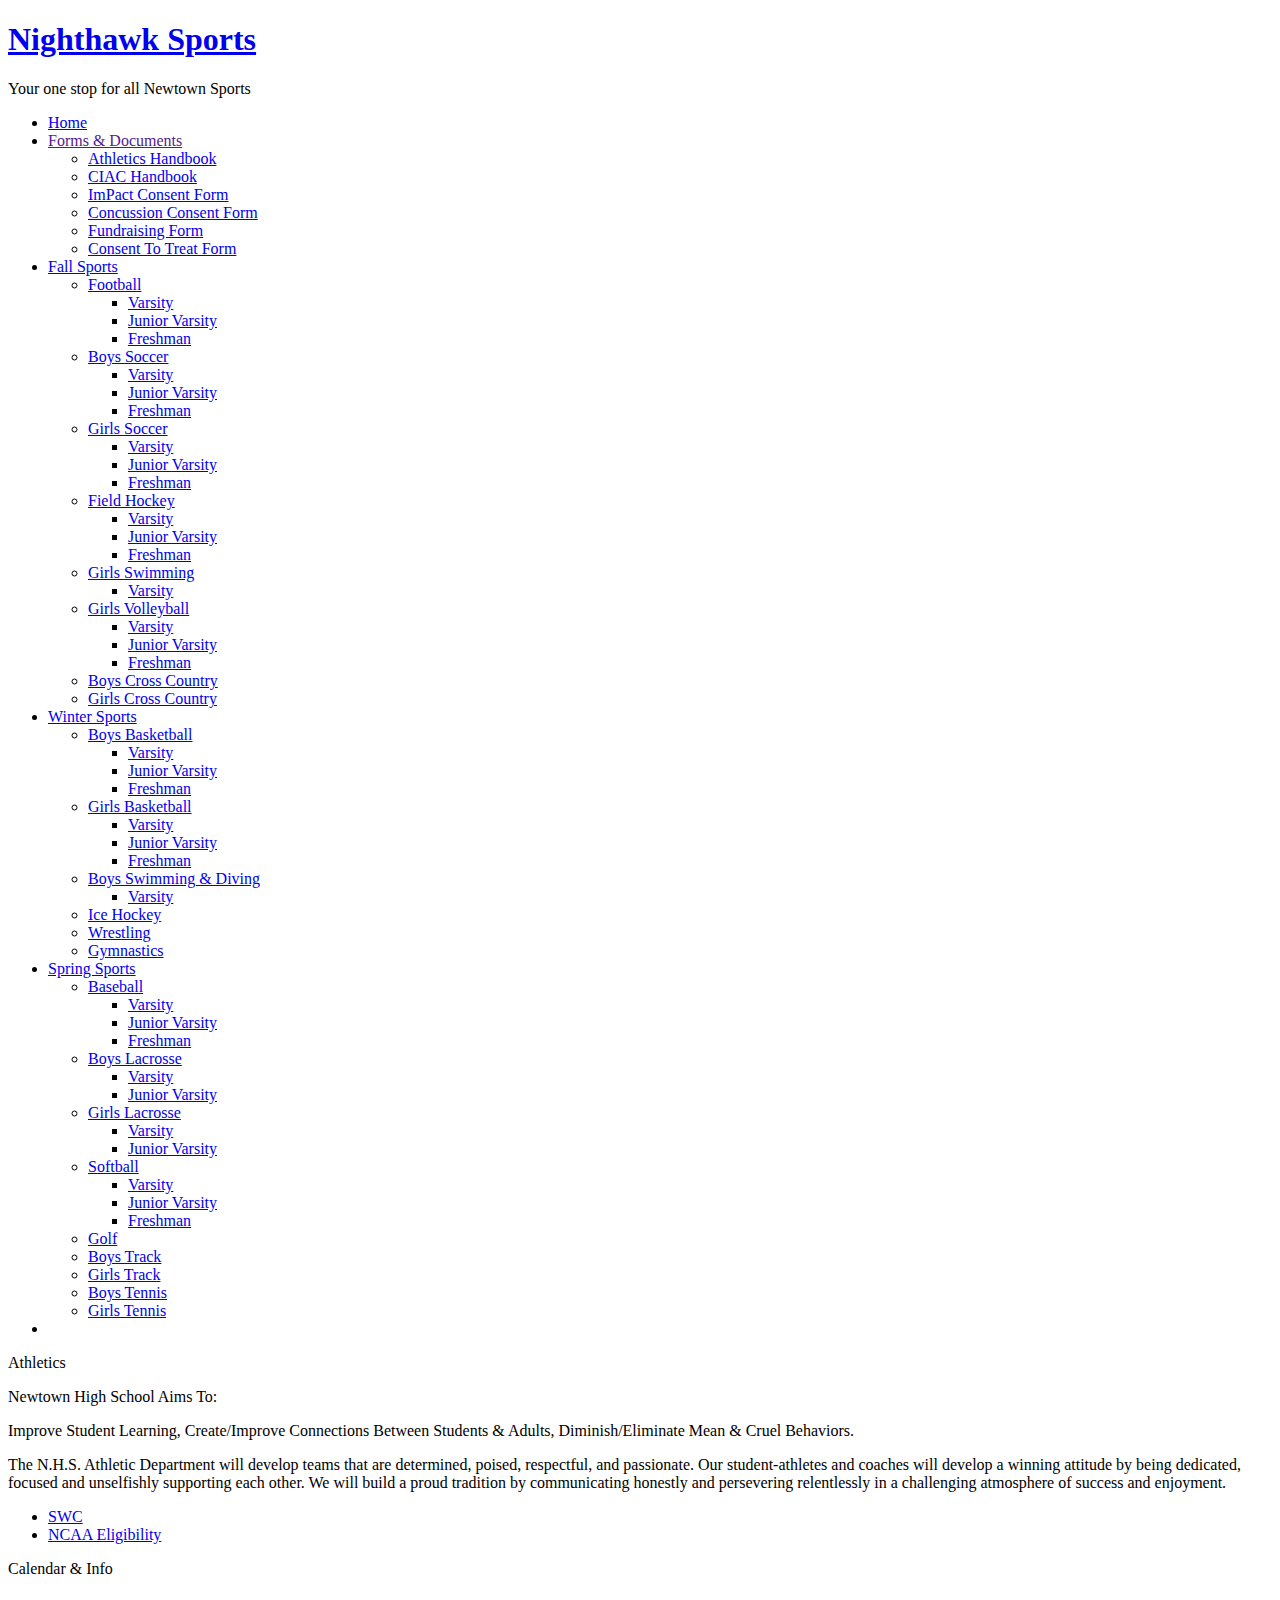
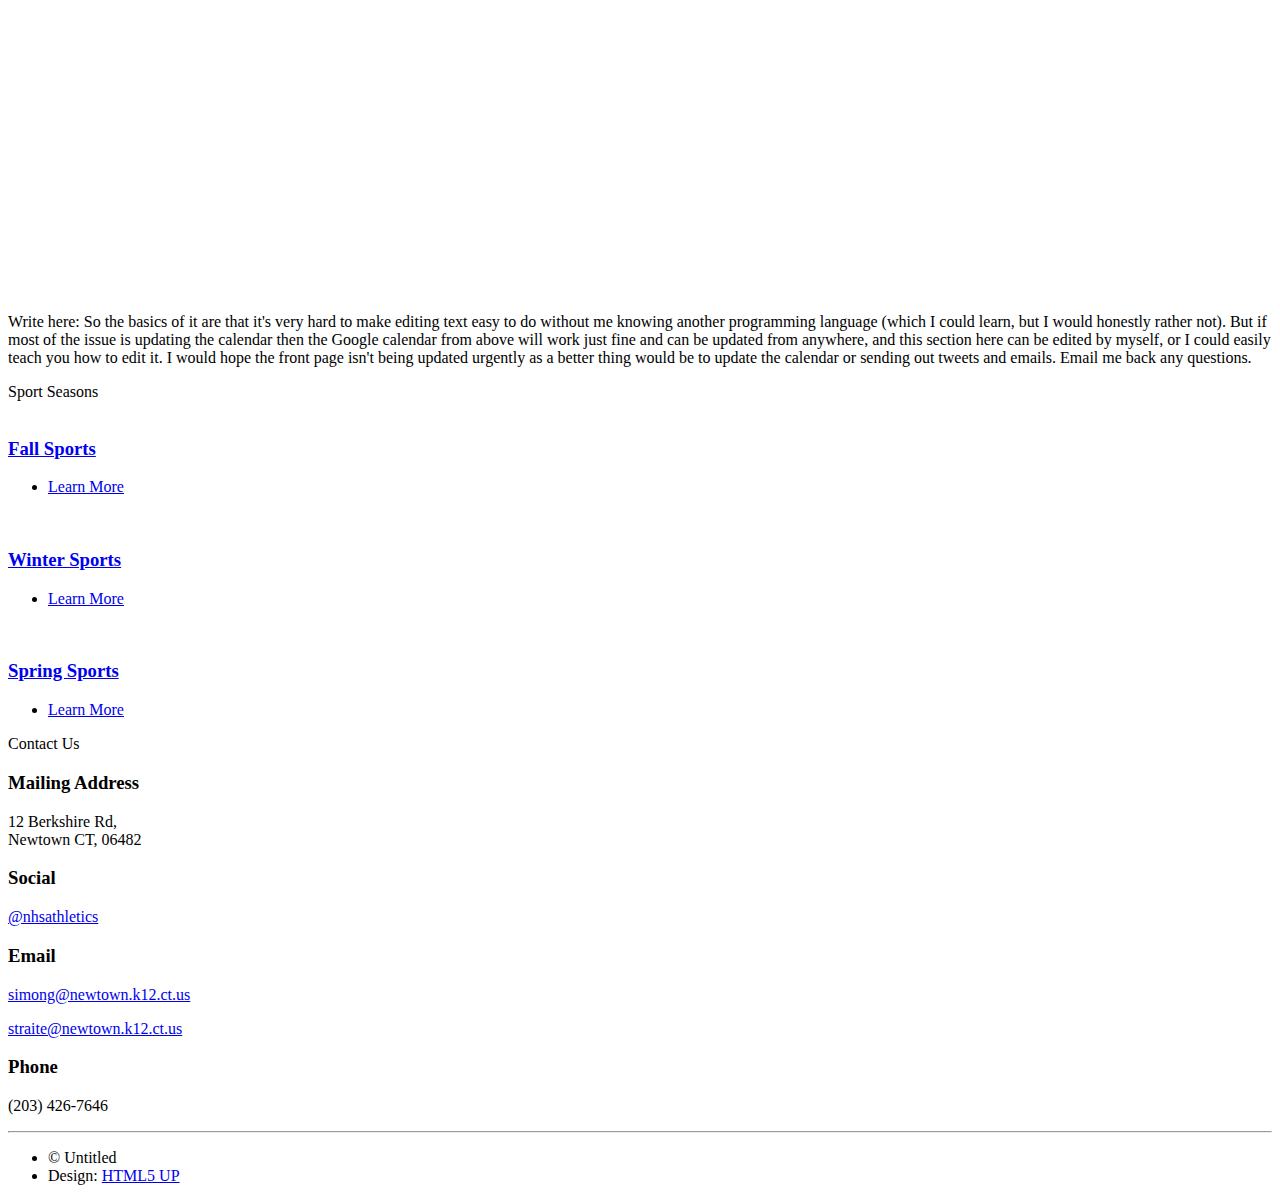
==== commit 07c15c19: "Created Templates" ====
--- a/index.html
+++ b/index.html
@@ -47,6 +47,7 @@
                                         <li><a href="http://www.casciac.org/pdfs/ciachandbook_1112.pdf">CIAC Handbook</a></li>
                                         <li><a href="ImpactConsent.pdf">ImPact Consent Form</a></li>
 										<li><a href="http://casciac.org/pdfs/SampleConcussionConsentForm.pdf">Concussion Consent Form</a></li>
+                                        <li><a href="fundraisingform.pdf">Fundraising Form</a></li>
                                         <li><a href="https://docs.google.com/a/newtown.k12.ct.us/document/d/1xgWkFncUq1y6oq0LXrQ8oSX6-CCxDbpJrh43n6gJ7_Y/edit?usp=sharing">Consent To Treat Form</a></li>
                                     </ul>
                                 </li>
@@ -96,7 +97,7 @@
                                         <li><a href="http://stats.ciacsports.com/cgi-bin/schedule-1415.cgi?school=Newtown&fonts=&heads=&sport=girls-crosscountry&levels=V&combine_time_results=1&show_bus_info=1">Girls Cross Country</a></li> 
 									</ul>
                                 </li>
-                                <li><a href="">Winter Sports</a>
+                                <li><a href="wintersports.html">Winter Sports</a>
                                 <ul>
 										<li><a href="#">Boys Basketball</a>
                                         	<ul>
@@ -122,7 +123,7 @@
                                         <li><a href="http://stats.ciacsports.com/cgi-bin/schedule-1415.cgi?school=Newtown&fonts=&heads=&sport=girls-gymnastics&combine_time_results=1&show_bus_info=1">Gymnastics</a></li>
                                 </ul>
                                 </li>
-                                <li><a href="">Spring Sports</a>
+                                <li><a href="springsports.html">Spring Sports</a>
                                 <ul>
 										<li><a href="#">Baseball</a>
                                         	<ul>
@@ -176,8 +177,9 @@
 					</p>
 					<p class="style3">The N.H.S. Athletic Department will develop teams that are determined, poised, respectful, and passionate. Our student-athletes and coaches will develop a winning attitude by being dedicated, focused and unselfishly supporting each other. We will build a proud tradition by communicating honestly and persevering relentlessly in a challenging atmosphere of success and enjoyment.</p>
 					<ul class="actions">
-						<li><a href="#" class="button style3 big">Proceed</a></li>
-					</ul>
+					  <li><a href="http://www.swc-ct.com/lu/orghome.seam?orgId=216" class="button style3 big">SWC</a></li>
+                      <li><a href="http://www.eligibilitycenter.org/" class="button style3 big">NCAA Eligibility</a></li>
+				  </ul>
 				</section>
 			</div>
 		
@@ -207,7 +209,7 @@
 						<div class="4u">
 							<section class="highlight">
 								<a href="fallsports.html" class="image featured"><img src="images/pic02.jpg" alt="" /></a>
-								<h3><a href="#">Fall Sports</a></h3>
+								<h3><a href="fallsports.html">Fall Sports</a></h3>
 <ul class="actions">
 		    <li><a href="fallsports.html" class="button style1">Learn More</a></li>
 								</ul>
@@ -215,19 +217,19 @@
 						</div>
 						<div class="4u">
 							<section class="highlight">
-								<a href="#" class="image featured"><img src="images/pic03.jpg" alt="" /></a>
-								<h3><a href="#">Winter Sports</a></h3>
+								<a href="wintersports.html" class="image featured"><img src="images/pic03.jpg" alt="" /></a>
+								<h3><a href="wintersports.html">Winter Sports</a></h3>
 <ul class="actions">
-		    <li><a href="#" class="button style1">Learn More</a></li>
+		    <li><a href="wintersports.html" class="button style1">Learn More</a></li>
 								</ul>
 							</section>
 						</div>
 						<div class="4u">
 							<section class="highlight">
-								<a href="#" class="image featured"><img src="images/pic04.jpg" alt="" /></a>
-								<h3>Spring Sports</h3>
+								<a href="springsports.html" class="image featured"><img src="images/pic04.jpg" alt="" /></a>
+								<h3><a href="springsports.html">Spring Sports</a></h3>
 <ul class="actions">
-		    <li><a href="#" class="button style1">Learn More</a></li>
+		    <li><a href="springsports.html" class="button style1">Learn More</a></li>
 								</ul>
 							</section>
 						</div>
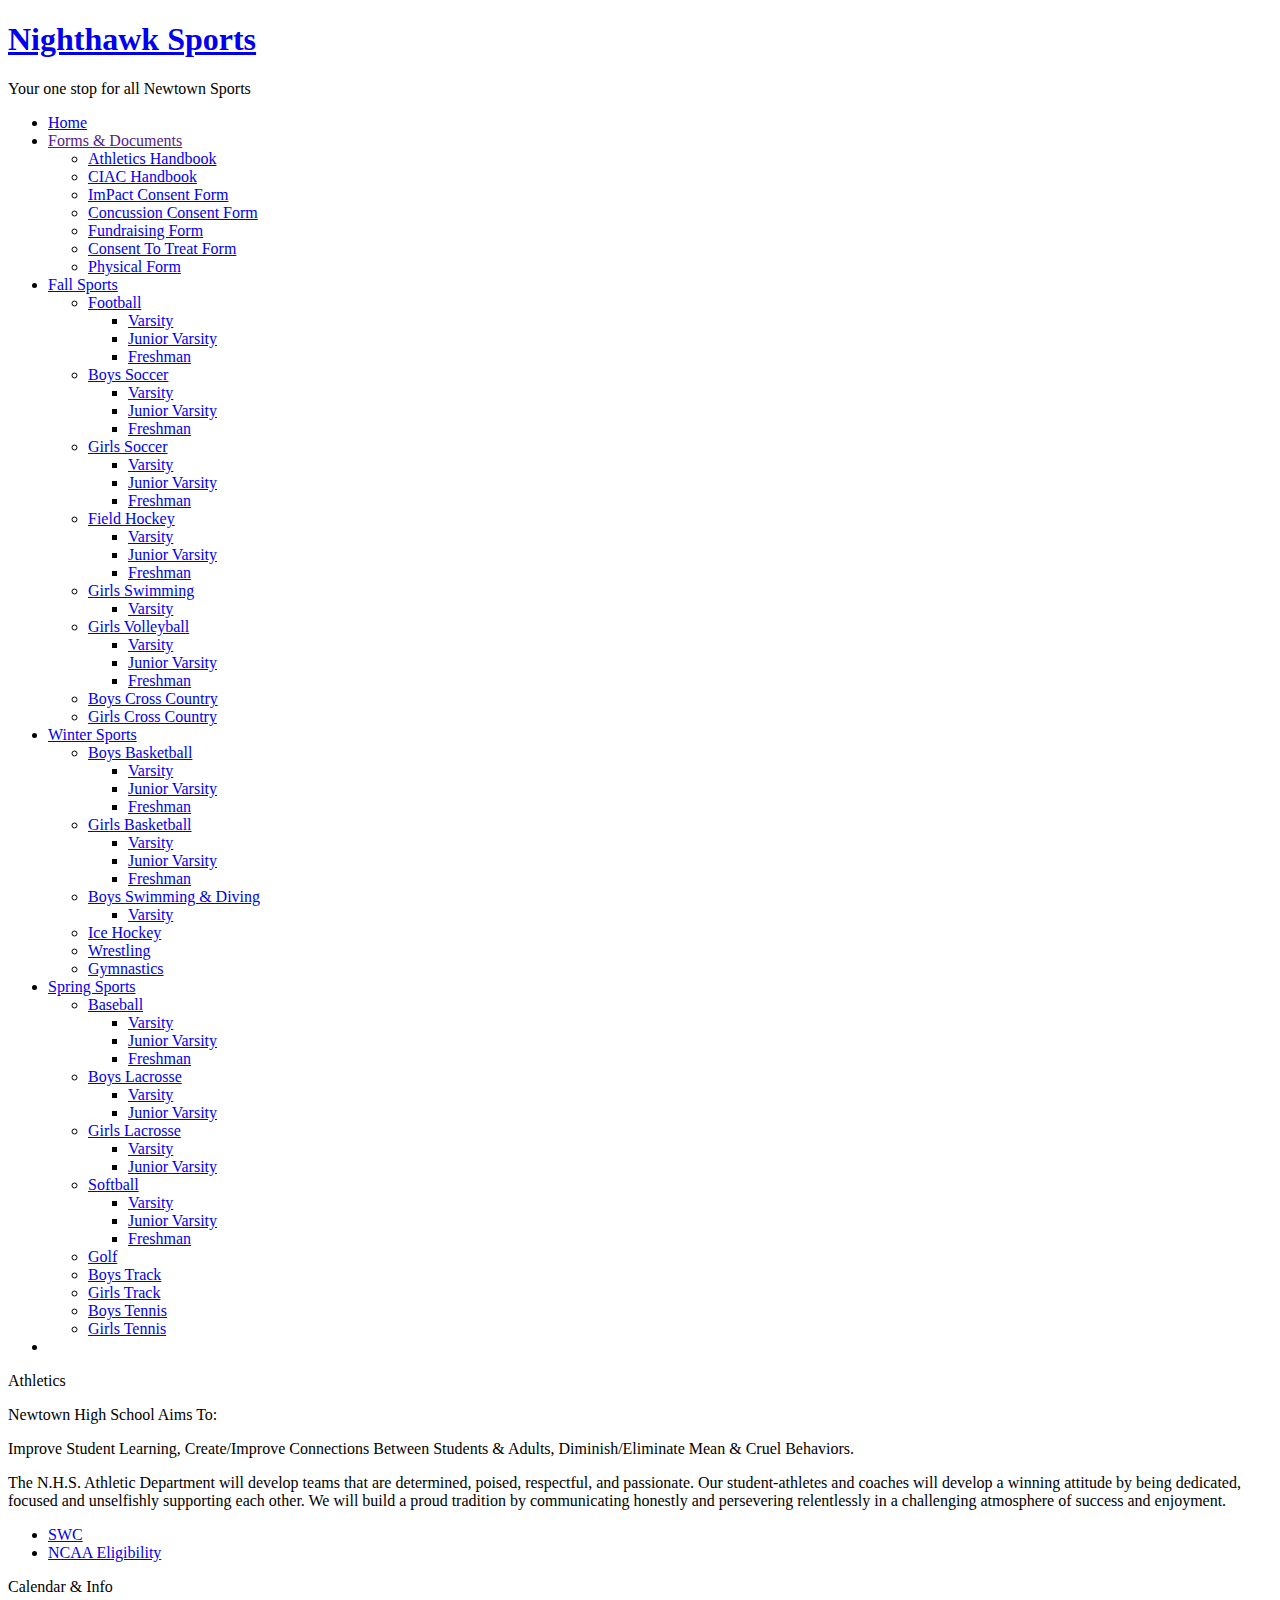
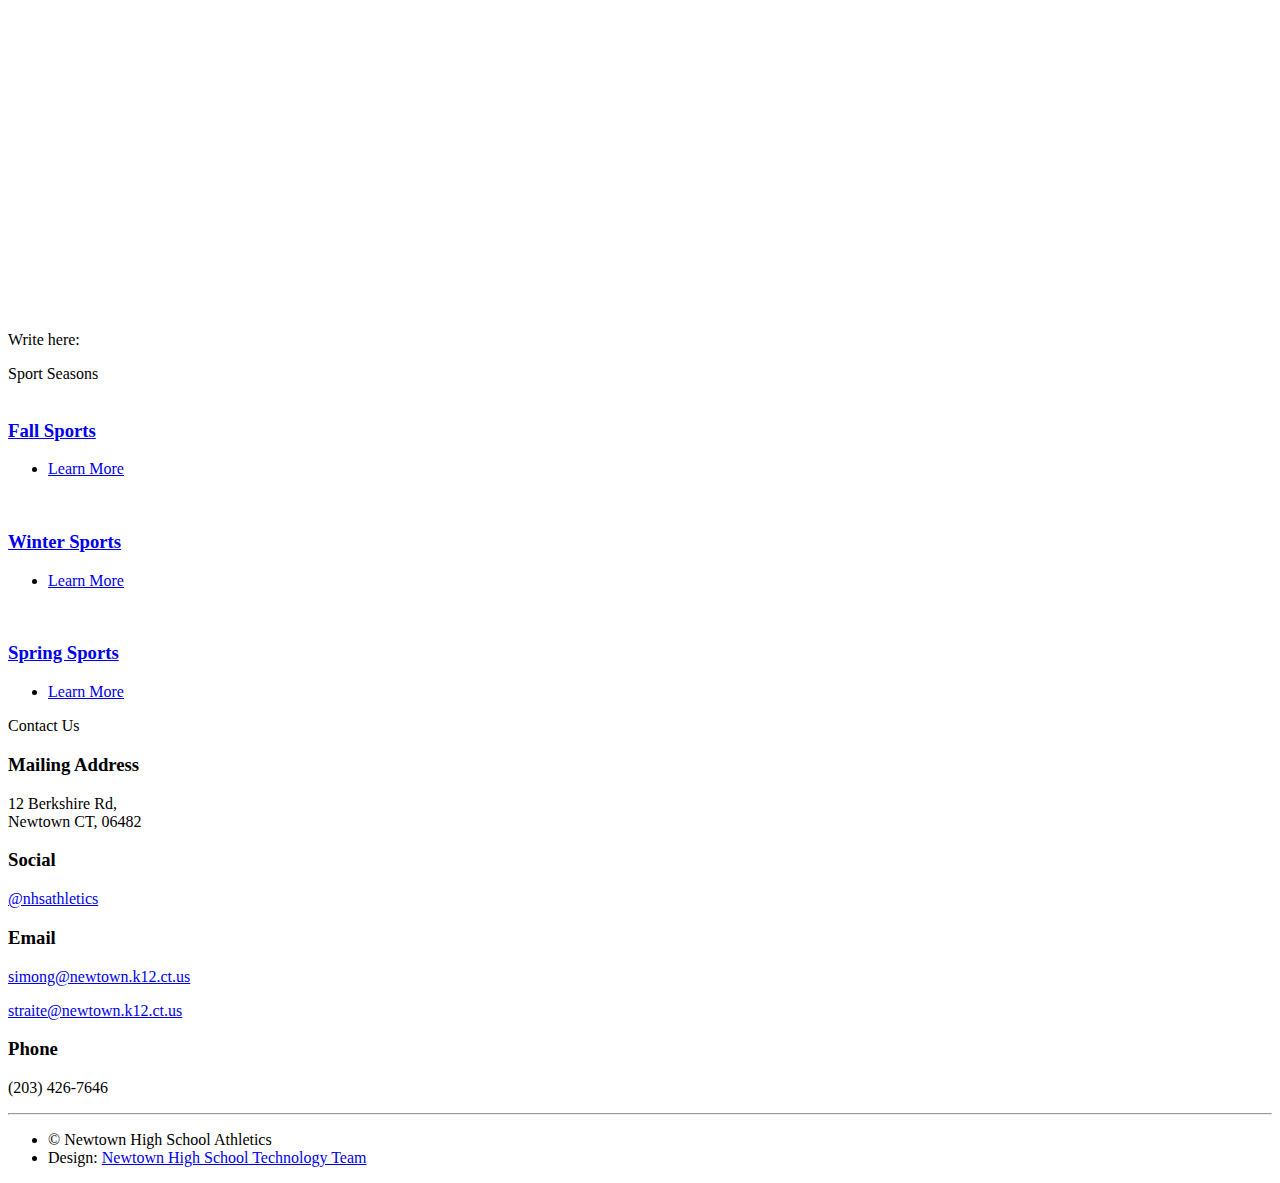
==== commit 73c94b2e: "New Calendar" ====
--- a/index.html
+++ b/index.html
@@ -49,6 +49,7 @@
 										<li><a href="http://casciac.org/pdfs/SampleConcussionConsentForm.pdf">Concussion Consent Form</a></li>
                                         <li><a href="fundraisingform.pdf">Fundraising Form</a></li>
                                         <li><a href="https://docs.google.com/a/newtown.k12.ct.us/document/d/1xgWkFncUq1y6oq0LXrQ8oSX6-CCxDbpJrh43n6gJ7_Y/edit?usp=sharing">Consent To Treat Form</a></li>
+                                        <li><a href="State Health Assessment Record.pdf">Physical Form</a></li>
                                     </ul>
                                 </li>
                                 <li><a href="fallsports.html">Fall Sports</a>
@@ -190,9 +191,9 @@
                 <p>
                 
                 
-                <iframe src="https://www.google.com/calendar/embed?showTitle=0&amp;showNav=0&amp;showDate=0&amp;showPrint=0&amp;showTabs=0&amp;showCalendars=0&amp;showTz=0&amp;mode=AGENDA&amp;height=600&amp;wkst=1&amp;bgcolor=%23FFFFFF&amp;src=devinmatte%40gmail.com&amp;color=%232952A3&amp;ctz=America%2FNew_York" style=" border-width:0 " width="100%" height="315" frameborder="0" scrolling="no"></iframe>
+                <iframe src="https://www.google.com/calendar/embed?title=NightHawks%20&amp;showTitle=0&amp;showNav=0&amp;showDate=0&amp;showPrint=0&amp;showTabs=0&amp;showCalendars=0&amp;showTz=0&amp;mode=AGENDA&amp;height=315&amp;wkst=1&amp;bgcolor=%23FFFFFF&amp;src=b73i4loimf7gabbh90t2a0ui6o%40group.calendar.google.com&amp;color=%23182C57&amp;ctz=America%2FNew_York" style=" border-width:0 " width="100%" height="315" frameborder="0" scrolling="no"></iframe>
                 Write here:
-                So the basics of it are that it's very hard to make editing text easy to do without me knowing another programming language (which I could learn, but I would honestly rather not). But if most of the issue is updating the calendar then the Google calendar from above will work just fine and can be updated from anywhere, and this section here can be edited by myself, or I could easily teach you how to edit it. I would hope the front page isn't being updated urgently as a better thing would be to update the calendar or sending out tweets and emails. Email me back any questions.
+
                 
                 
                 
@@ -293,7 +294,7 @@
 				</div>
 				<div id="copyright">
 					<ul>
-						<li>&copy; Untitled</li><li>Design: <a href="http://html5up.net">HTML5 UP</a></li>
+						<li>&copy; Newtown High School Athletics</li><li>Design: <a href="http://nhstech.us">Newtown High School Technology Team</a></li>
 					</ul>
 				</div>
 			</div>
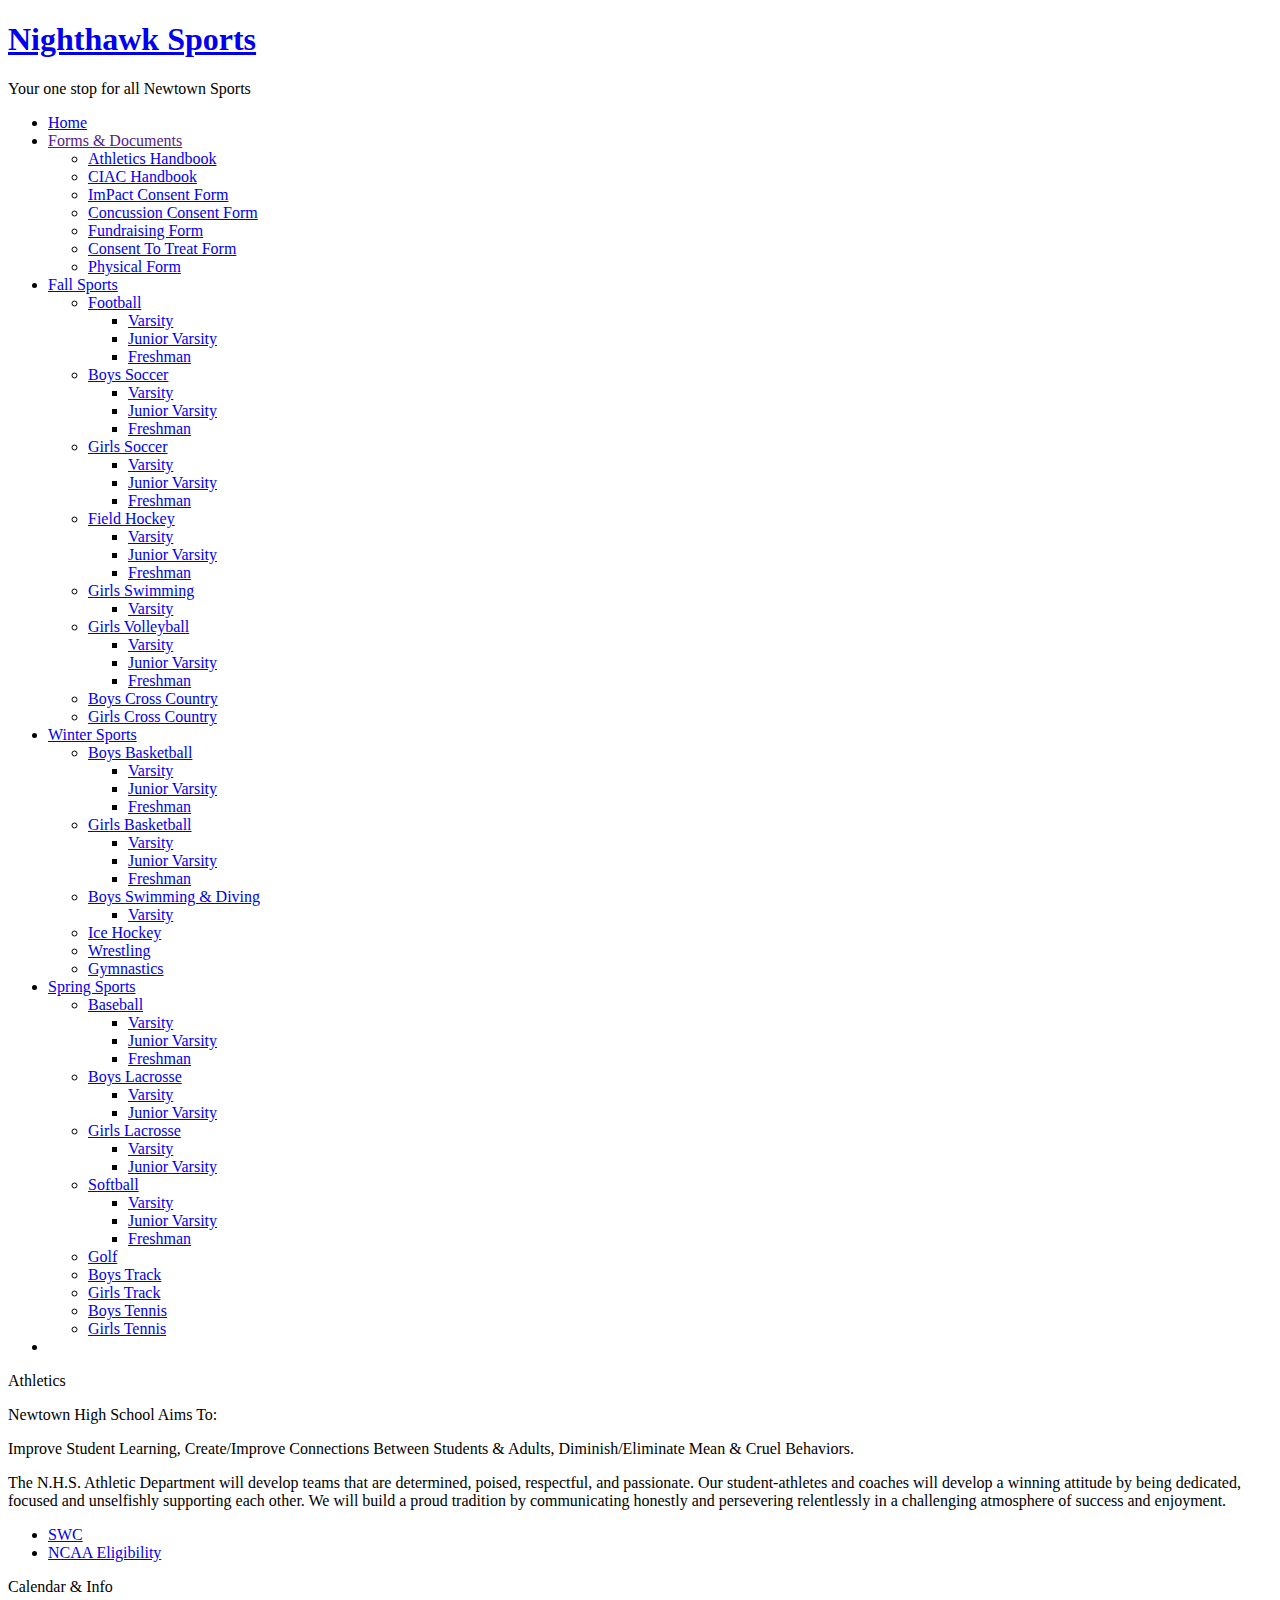
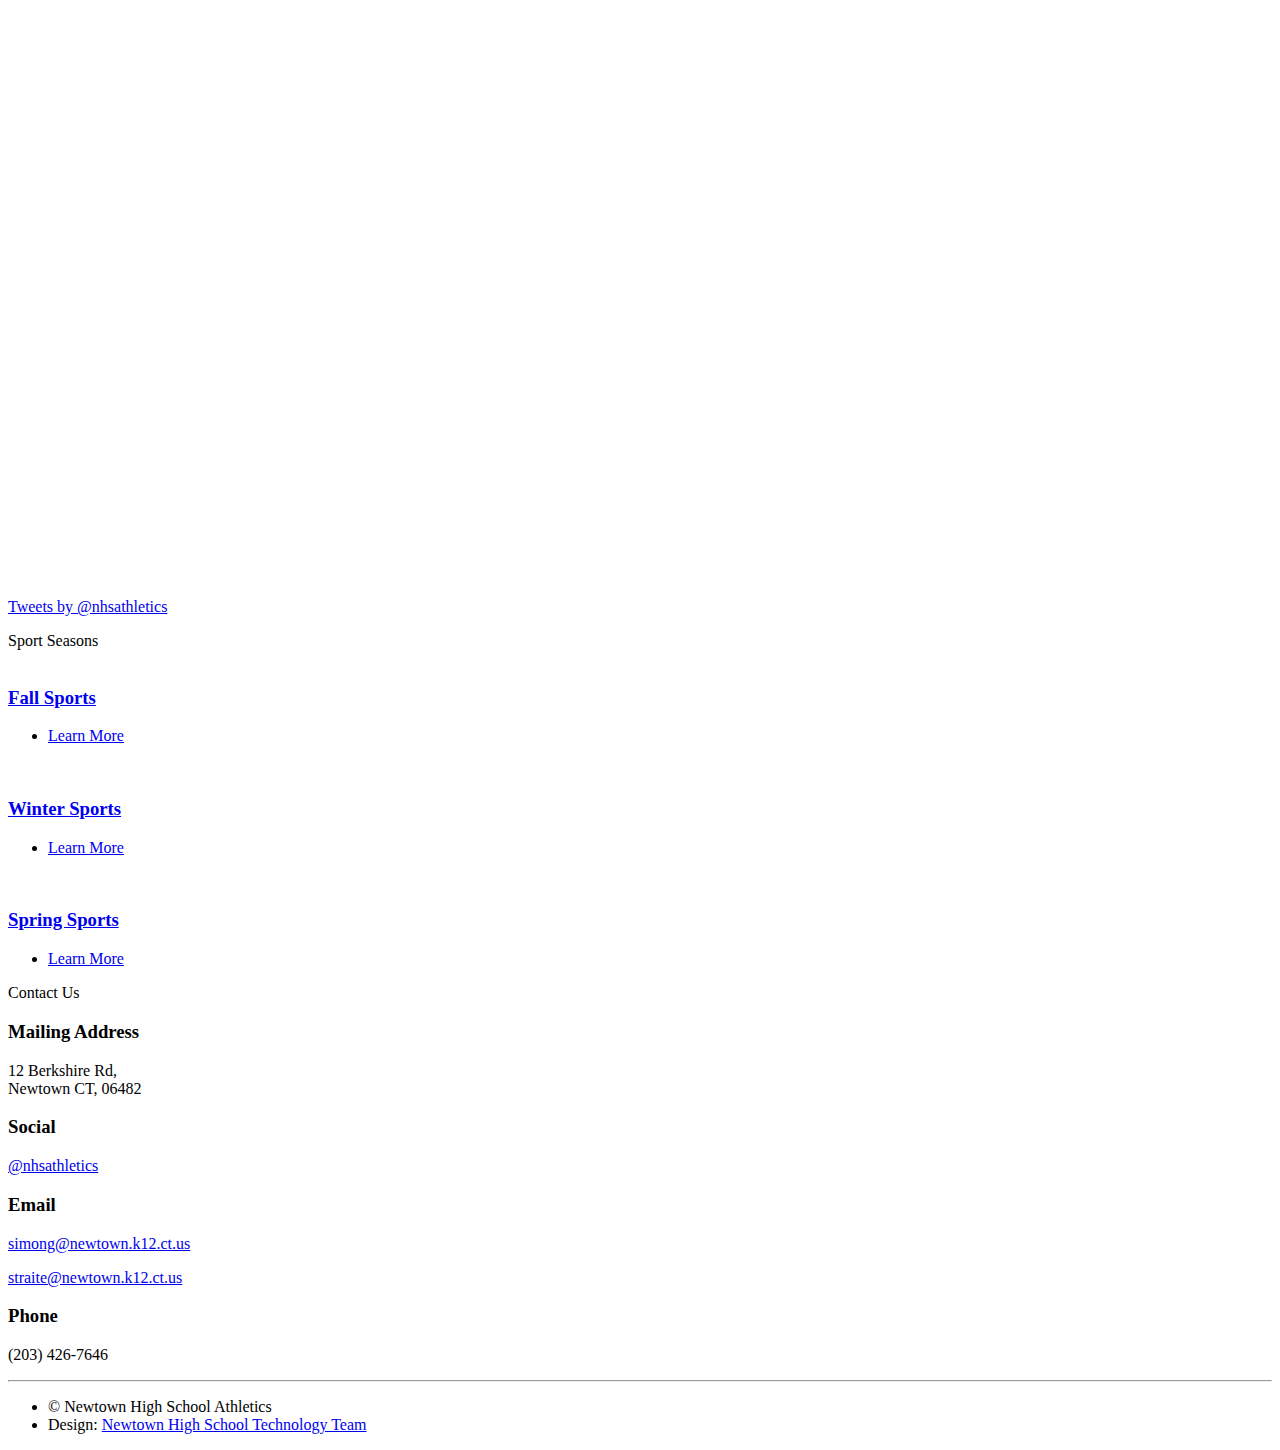
==== commit f16cfa92: "Update" ====
--- a/index.html
+++ b/index.html
@@ -188,16 +188,11 @@
 			<div class="wrapper style2">
 				<div class="title">Calendar & Info</div>
 				<div id="highlights" class="container">
-                <p>
+                <p text-align: center>
+                <a class="twitter-timeline" href="https://twitter.com/nhsathletics" data-widget-id="547089146549141504">Tweets by @nhsathletics</a>
+<script>!function(d,s,id){var js,fjs=d.getElementsByTagName(s)[0],p=/^http:/.test(d.location)?'http':'https';if(!d.getElementById(id)){js=d.createElement(s);js.id=id;js.src=p+"://platform.twitter.com/widgets.js";fjs.parentNode.insertBefore(js,fjs);}}(document,"script","twitter-wjs");</script>
                 
-                
-                <iframe src="https://www.google.com/calendar/embed?title=NightHawks%20&amp;showTitle=0&amp;showNav=0&amp;showDate=0&amp;showPrint=0&amp;showTabs=0&amp;showCalendars=0&amp;showTz=0&amp;mode=AGENDA&amp;height=315&amp;wkst=1&amp;bgcolor=%23FFFFFF&amp;src=b73i4loimf7gabbh90t2a0ui6o%40group.calendar.google.com&amp;color=%23182C57&amp;ctz=America%2FNew_York" style=" border-width:0 " width="100%" height="315" frameborder="0" scrolling="no"></iframe>
-                Write here:
-
-                
-                
-                
-                
+                <iframe src="https://www.google.com/calendar/embed?title=NightHawks%20&amp;showTitle=0&amp;showNav=0&amp;showDate=0&amp;showPrint=0&amp;showTabs=0&amp;showCalendars=0&amp;showTz=0&amp;mode=AGENDA&amp;height=315&amp;wkst=1&amp;bgcolor=%23FFFFFF&amp;src=b73i4loimf7gabbh90t2a0ui6o%40group.calendar.google.com&amp;color=%23182C57&amp;ctz=America%2FNew_York" style=" border-width:0 " width="50%" height="600" frameborder="0" scrolling="no"></iframe>
                 </p>
 				</div>
 			</div>
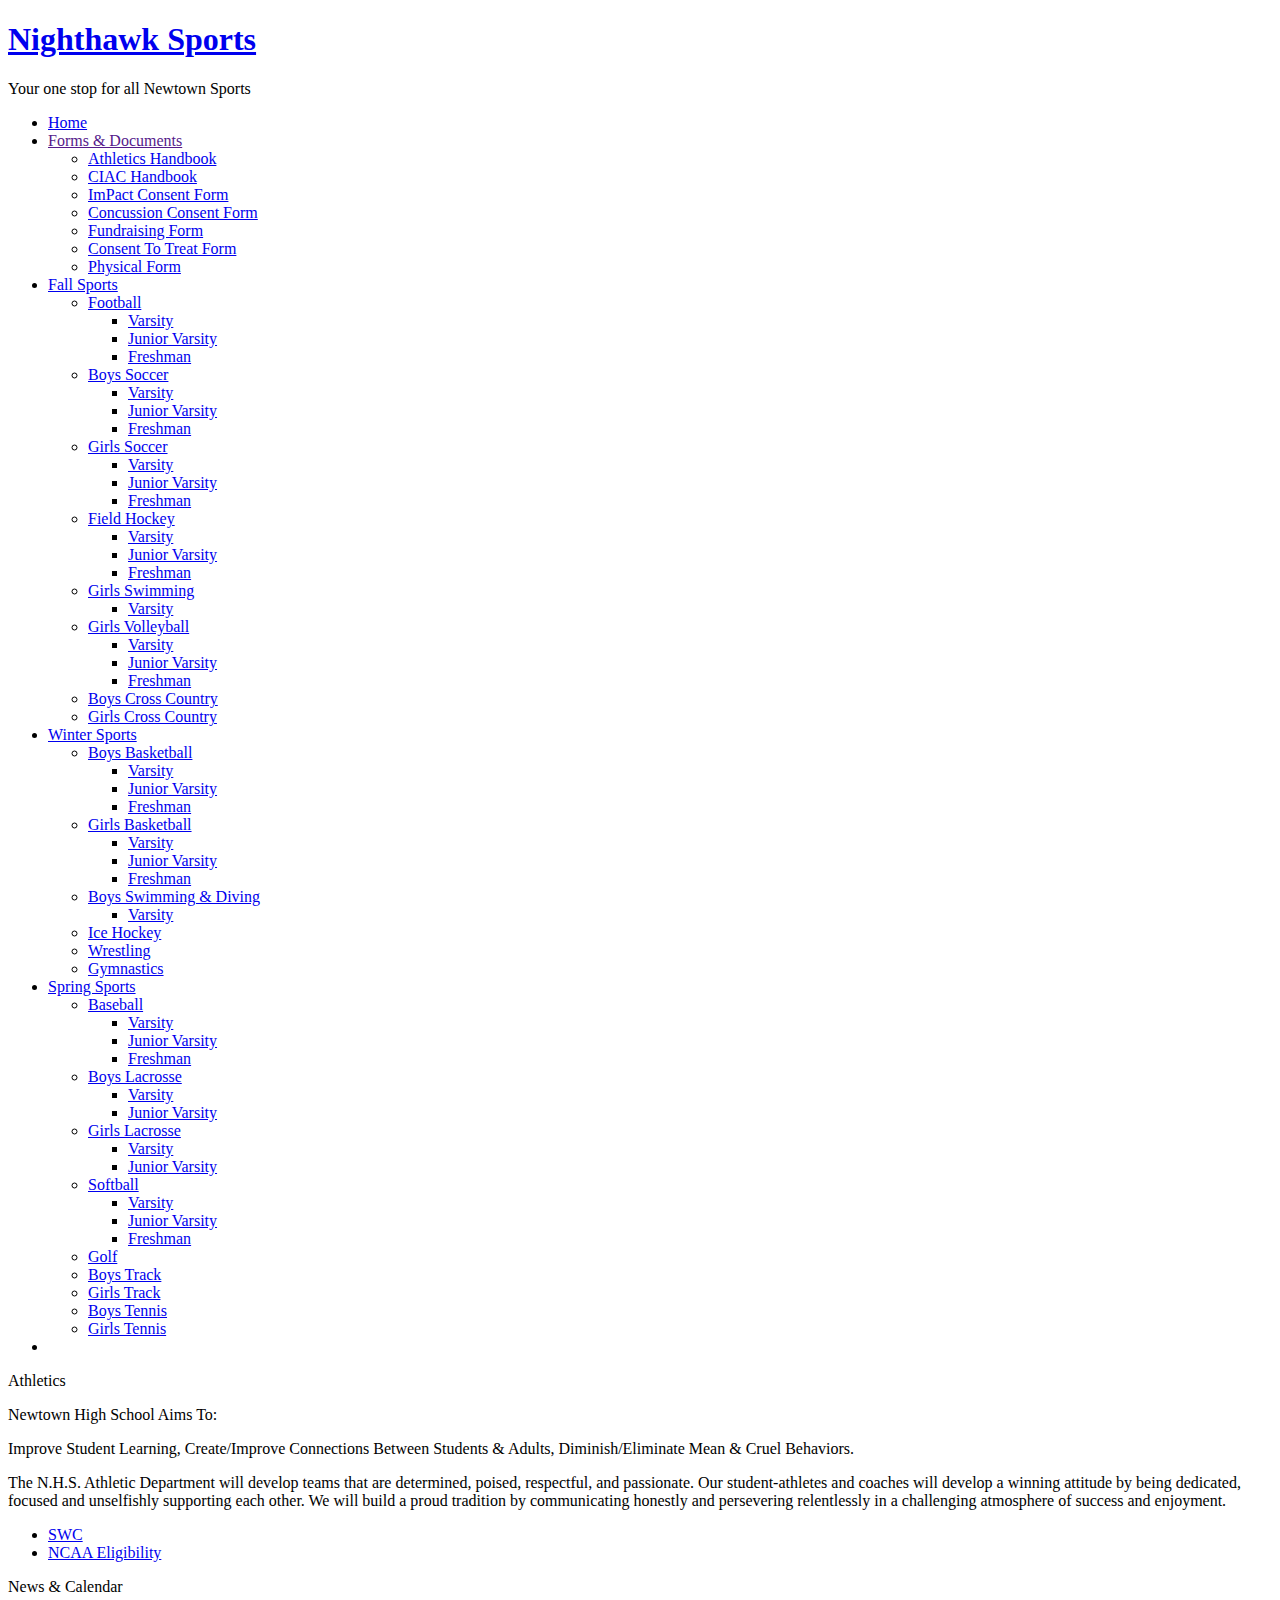
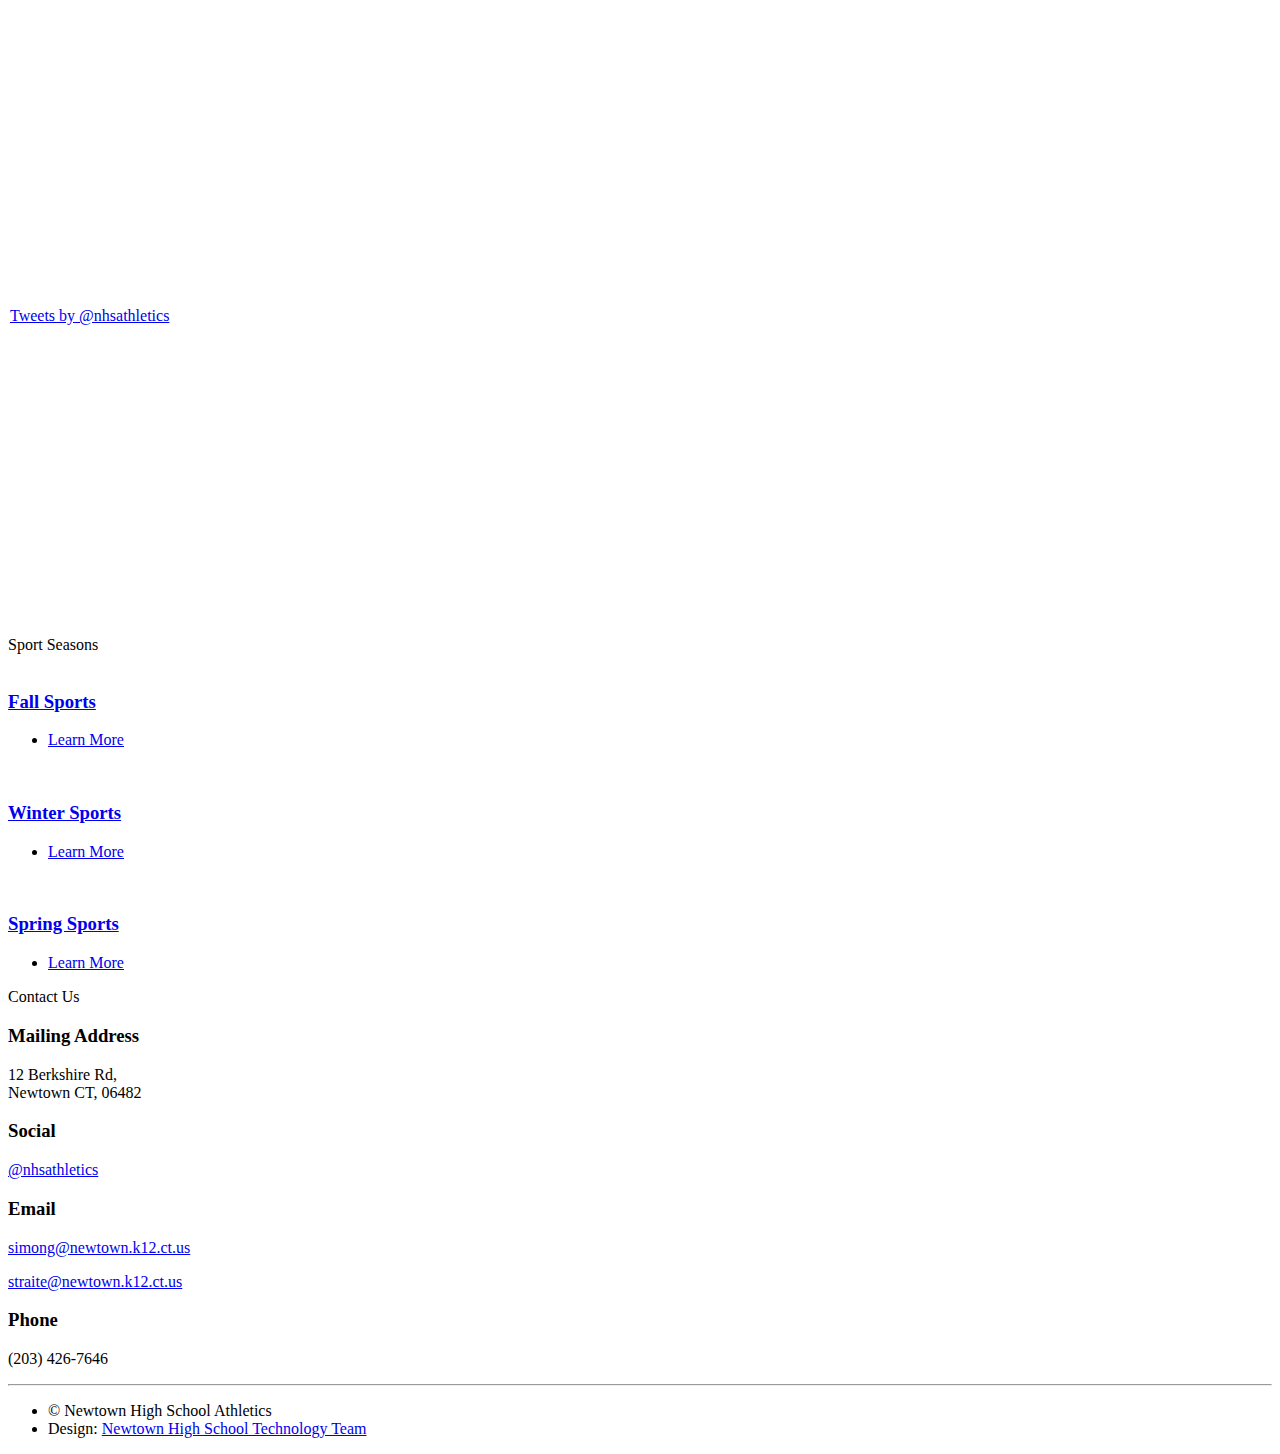
==== commit 1f43372a: "Twitter Calendar Table" ====
--- a/index.html
+++ b/index.html
@@ -186,15 +186,23 @@
 		
 		<!-- Highlights -->
 			<div class="wrapper style2">
-				<div class="title">Calendar & Info</div>
+				<div class="title">News &amp; Calendar</div>
 				<div id="highlights" class="container">
                 <p text-align: center>
-                <a class="twitter-timeline" href="https://twitter.com/nhsathletics" data-widget-id="547089146549141504">Tweets by @nhsathletics</a>
-<script>!function(d,s,id){var js,fjs=d.getElementsByTagName(s)[0],p=/^http:/.test(d.location)?'http':'https';if(!d.getElementById(id)){js=d.createElement(s);js.id=id;js.src=p+"://platform.twitter.com/widgets.js";fjs.parentNode.insertBefore(js,fjs);}}(document,"script","twitter-wjs");</script>
                 
-                <iframe src="https://www.google.com/calendar/embed?title=NightHawks%20&amp;showTitle=0&amp;showNav=0&amp;showDate=0&amp;showPrint=0&amp;showTabs=0&amp;showCalendars=0&amp;showTz=0&amp;mode=AGENDA&amp;height=315&amp;wkst=1&amp;bgcolor=%23FFFFFF&amp;src=b73i4loimf7gabbh90t2a0ui6o%40group.calendar.google.com&amp;color=%23182C57&amp;ctz=America%2FNew_York" style=" border-width:0 " width="50%" height="600" frameborder="0" scrolling="no"></iframe>
+                <table width="100%" border="0" cellpadding="0">
+      <tbody>
+                    <tr>
+                      <td><a class="twitter-timeline" href="https://twitter.com/nhsathletics" data-widget-id="547089146549141504">Tweets by @nhsathletics</a>
+<script>!function(d,s,id){var js,fjs=d.getElementsByTagName(s)[0],p=/^http:/.test(d.location)?'http':'https';if(!d.getElementById(id)){js=d.createElement(s);js.id=id;js.src=p+"://platform.twitter.com/widgets.js";fjs.parentNode.insertBefore(js,fjs);}}(document,"script","twitter-wjs");</script></td>
+                      <td><iframe src="https://www.google.com/calendar/embed?title=NightHawks%20&amp;showTitle=0&amp;showNav=0&amp;showDate=0&amp;showPrint=0&amp;showTabs=0&amp;showCalendars=0&amp;showTz=0&amp;mode=AGENDA&amp;height=315&amp;wkst=1&amp;bgcolor=%23FFFFFF&amp;src=b73i4loimf7gabbh90t2a0ui6o%40group.calendar.google.com&amp;color=%23182C57&amp;ctz=America%2FNew_York" style=" border-width:0 " width="100%" height="600" frameborder="0" scrolling="no"></iframe></td>
+                    </tr>
+      </tbody>
+                </table>
+                
                 </p>
-				</div>
+
+              </div>
 			</div>
 			
 				<!-- Highlights -->
